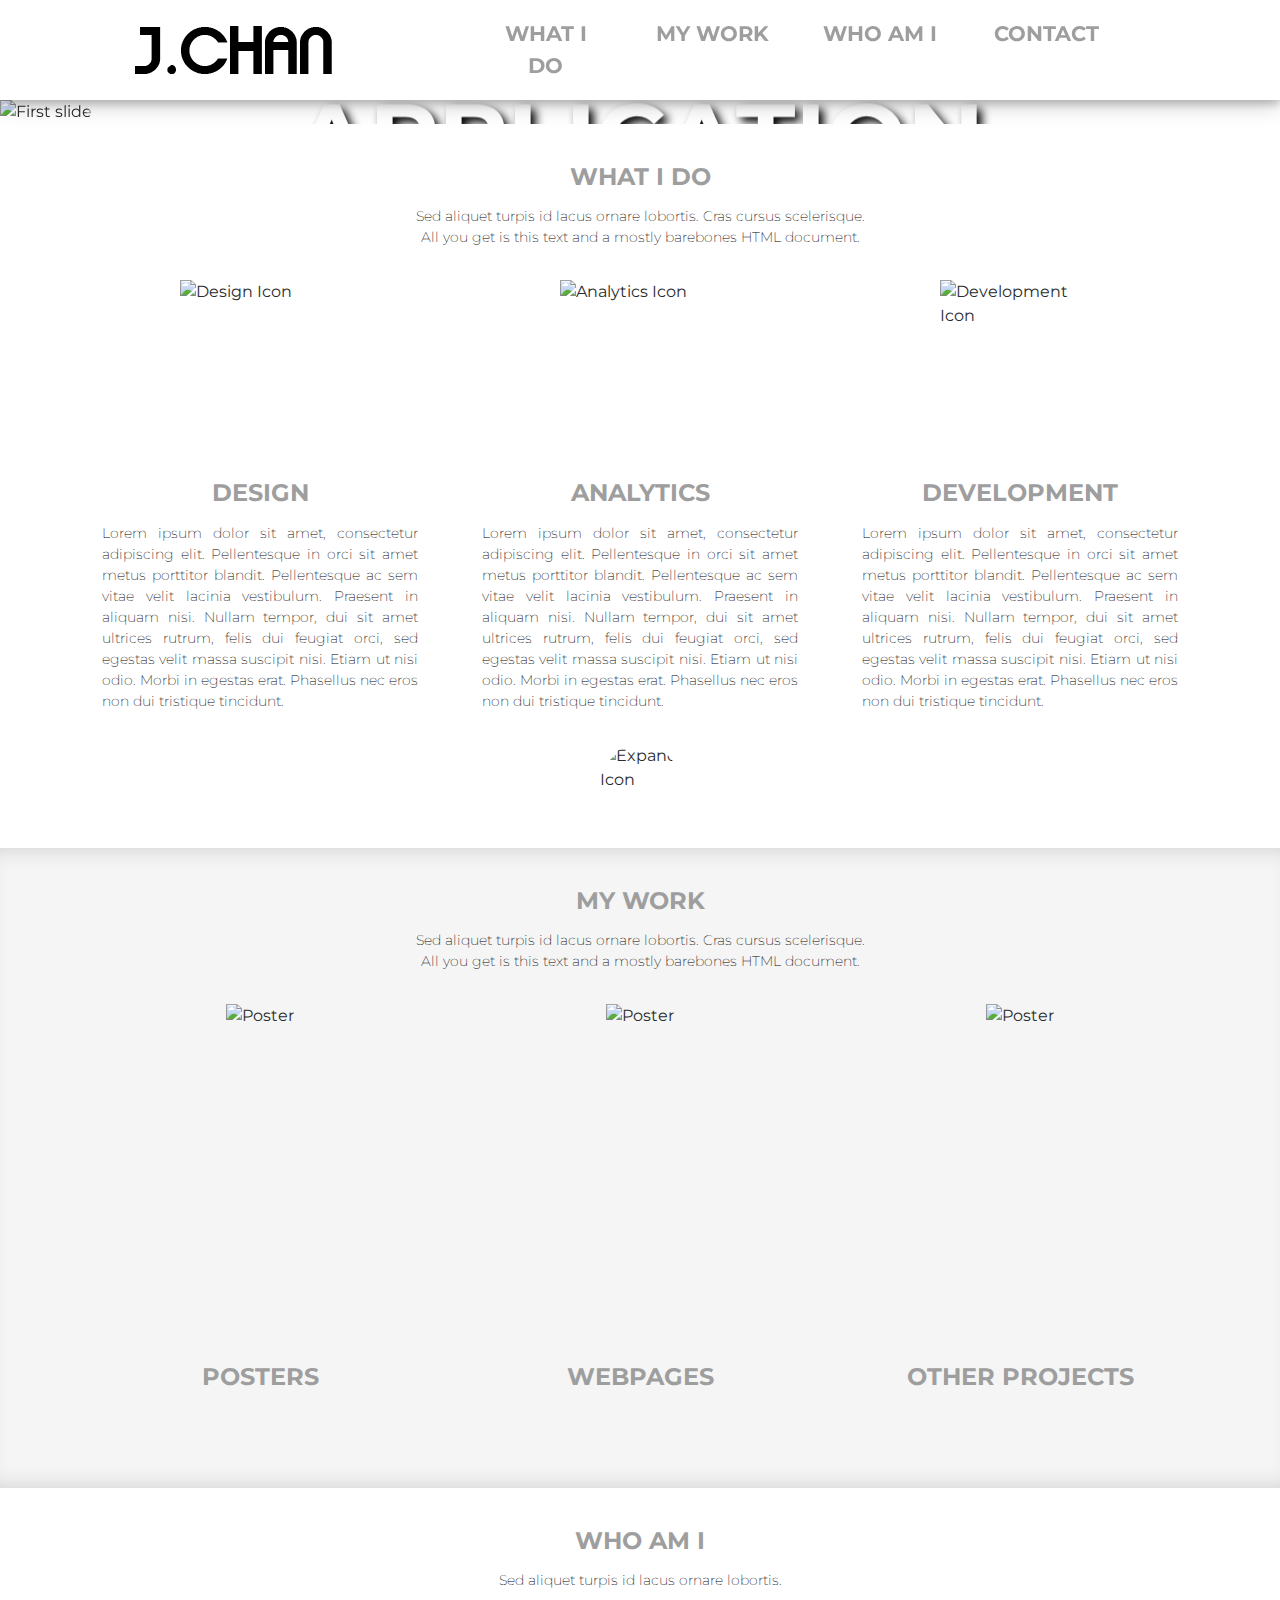
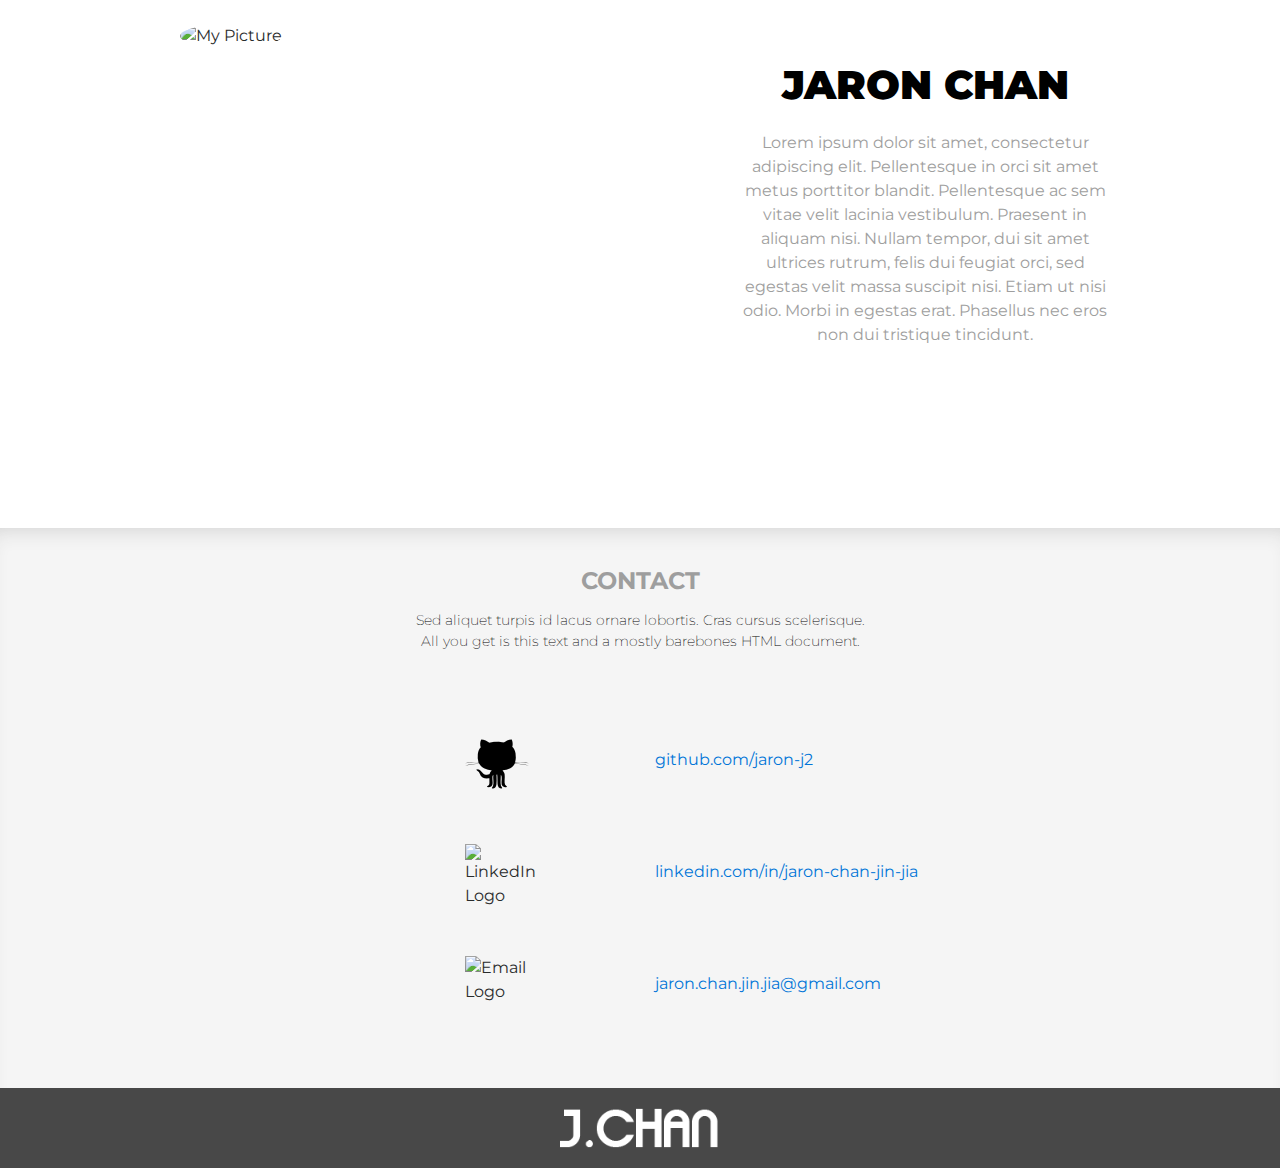
==== index.html @ ecc198dc "Hover effect refined" ====
<!DOCTYPE html>
<html lang="en">
<head>
	<meta charset="utf-8">
	<meta name="viewport" content="width=device-width, initial-scale=1, shrink-to-fit=no">
	<meta name="description" content="Jaron Chan portfolio and resume">
	<meta name="author" content="Jaron Chan Jin Jia">
	<title>Jaron Chan</title>
	<link href="css/bootstrap.min.css" rel="stylesheet">
	<link href="main.css" rel="stylesheet">
	<link href="https://fonts.googleapis.com/css?family=Montserrat:200,400,700,900" rel="stylesheet">
</head>

<body>

	<nav class="navbar navbar-toggleable-sm fixed-top topbar-design">
		<button class="navbar-toggler navbar-toggler-right" type="button" data-toggle="collapse" data-target="#navbarCollapse" aria-controls="navbarCollapse" aria-expanded="false" aria-label="Toggle navigation">
			<span class="navbar-toggler-icon"></span>
		</button>
		<a class="col-lg-2 offset-lg-1 img-fluid" href="index.html"><img src="img/name-logo.png" class="mx-auto" alt="Jaron-Chan" style="height:6.25rem"></a> 
		<div class="col-lg-7 offset-lg-1 collapse navbar-collapse" id="navbarCollapse">
			<div class="container">
				<ul class="navbar-nav mr-auto">
					<li class="col-lg-3 nav-item active">
						<a class="nav-link nav-headers" href="pages/construction.html">WHAT I DO<span class="sr-only">(current)</span></a>
					</li>
					<li class="col-lg-3 nav-item nav-headers">
						<a class="nav-link" href="pages/construction.html">MY WORK</a>
					</li>
					<li class="col-lg-3 nav-item nav-headers">
						<a class="nav-link" href="pages/construction.html">WHO AM I</a>
					</li>
					<li class="col-lg-3 nav-item nav-headers">
						<a class="nav-link" href="pages/construction.html">CONTACT</a>
					</li>
				</ul>
			</div>
		</div>
	</nav>

	<div id="carouselExampleIndicators" class="carousel slide topbar-buffer" data-ride="carousel">
		<ol class="carousel-indicators">
			<li data-target="#carouselExampleIndicators" data-slide-to="0" class="active"></li>
			<li data-target="#carouselExampleIndicators" data-slide-to="1"></li>
			<li data-target="#carouselExampleIndicators" data-slide-to="2"></li>
			<li data-target="#carouselExampleIndicators" data-slide-to="3"></li>
			<li data-target="#carouselExampleIndicators" data-slide-to="4"></li>
			<li data-target="#carouselExampleIndicators" data-slide-to="5"></li>
		</ol>
		<div class="carousel-inner" role="listbox">
			<div class="carousel-item active">
				<img class="d-block img-fluid" src="img/3-RS.jpg" alt="First slide">
				<div class="carousel-caption d-none d-md-block">
					<h1 class="carousel-title">CS3216 APPLICATION</h1>
					<a class="btn btn-secondary" href="pages/cs3216.html" role="button"><span class="btn-text">MORE</span></a>
				</div>
			</div>
			<div class="carousel-item">
				<img class="d-block img-fluid" src="img/1-RS.jpg" alt="Second slide">
				<div class="carousel-caption d-none d-md-block">
					<h1 class="carousel-title">WHAT I DO</h1>
					<a class="btn btn-secondary" href="pages/construction.html" role="button"><span class="btn-text">MORE</span></a>
				</div>
			</div>
			<div class="carousel-item">
				<img class="d-block img-fluid" src="img/10-RS.jpg" alt="Third slide">
				<div class="carousel-caption d-none d-md-block">
					<h1 class="carousel-title">MY WORK</h1>
					<a class="btn btn-secondary" href="pages/construction.html" role="button"><span class="btn-text">MORE</span></a>
				</div>
			</div>
			<div class="carousel-item">
				<img class="d-block img-fluid" src="img/9-RS.jpg" alt="Fourth slide">
				<div class="carousel-caption d-none d-md-block">
					<h1 class="carousel-title">WHO AM I</h1>
					<a class="btn btn-secondary" href="pages/construction.html" role="button"><span class="btn-text">MORE</span></a>
				</div>
			</div>
			<div class="carousel-item">
				<img class="d-block img-fluid" src="img/8-RS.jpg" alt="Fifth slide">
				<div class="carousel-caption d-none d-md-block">
					<h1 class="carousel-title">CONTACT</h1>
					<a class="btn btn-secondary" href="pages/construction.html" role="button"><span class="btn-text">MORE</span></a>					
				</div>
			</div>
			<div class="carousel-item">
				<img class="d-block img-fluid" src="img/12-RS.jpg" alt="Sixth slide">
				<div class="carousel-caption d-none d-md-block">
					<h1 class="carousel-title">BLOG</h1>
					<a class="btn btn-secondary" href="pages/construction.html" role="button"><span class="btn-text">MORE</span></a>
				</div>
			</div>
		</div>
		<a class="carousel-control-prev" href="#carouselExampleIndicators" role="button" data-slide="prev">
			<span class="carousel-control-prev-icon" aria-hidden="true"></span>
			<span class="sr-only">Previous</span>
		</a>
		<a class="carousel-control-next" href="#carouselExampleIndicators" role="button" data-slide="next">
			<span class="carousel-control-next-icon" aria-hidden="true"></span>
			<span class="sr-only">Next</span>
		</a>
	</div>

	<div class="container">
		<div class="row">
			<div class="col-lg-12">
				<h1 class="section-title">WHAT I DO</h1>
				<p class="section-text">Sed aliquet turpis id lacus ornare lobortis. Cras cursus scelerisque.<br> All you get is this text and a mostly barebones HTML document.</p>
			</div>
		</div>
		<div class="row">
			<div class="col-lg-4">
				<div class="row"><img src="img/design-icon.png" alt="Design Icon" class="mx-auto" style="height: 10rem; width: 10rem"></div>
				<div class="row">
					<h1 class="section-title mx-auto">DESIGN</h1>
				</div>
				<div class="row">
					<p class="section-text what-i-do mx-auto">Lorem ipsum dolor sit amet, consectetur adipiscing elit. Pellentesque in orci sit amet metus porttitor blandit. Pellentesque ac sem vitae velit lacinia vestibulum. Praesent in aliquam nisi. Nullam tempor, dui sit amet ultrices rutrum, felis dui feugiat orci, sed egestas velit massa suscipit nisi. Etiam ut nisi odio. Morbi in egestas erat. Phasellus nec eros non dui tristique tincidunt.</p>
				</div>
			</div>
			<div class="col-lg-4">
				<div class="row"><img src="img/analytics-icon.png" alt="Analytics Icon" class="mx-auto" style="height: 10rem; width: 10rem"></div>
				<div class="row">
					<h1 class="section-title mx-auto">ANALYTICS</h1>
				</div>
				<div class="row">
					<p class="section-text what-i-do mx-auto">Lorem ipsum dolor sit amet, consectetur adipiscing elit. Pellentesque in orci sit amet metus porttitor blandit. Pellentesque ac sem vitae velit lacinia vestibulum. Praesent in aliquam nisi. Nullam tempor, dui sit amet ultrices rutrum, felis dui feugiat orci, sed egestas velit massa suscipit nisi. Etiam ut nisi odio. Morbi in egestas erat. Phasellus nec eros non dui tristique tincidunt.</p>
				</div>
			</div>
			<div class="col-lg-4">
				<div class="row"><img src="img/development-icon.png" alt="Development Icon" class="mx-auto" style="height: 10rem; width: 10rem"></div>
				<div class="row">
					<h1 class="section-title mx-auto">DEVELOPMENT</h1>
				</div>
				<div class="row">
					<p class="section-text what-i-do mx-auto">Lorem ipsum dolor sit amet, consectetur adipiscing elit. Pellentesque in orci sit amet metus porttitor blandit. Pellentesque ac sem vitae velit lacinia vestibulum. Praesent in aliquam nisi. Nullam tempor, dui sit amet ultrices rutrum, felis dui feugiat orci, sed egestas velit massa suscipit nisi. Etiam ut nisi odio. Morbi in egestas erat. Phasellus nec eros non dui tristique tincidunt.</p>
				</div>
			</div>

		</div>
	</div>
	<div id="moreSkill" class="container">
		<div class="row">
			<div class="col-lg-4">
				<div class="row"><img src="img/design-icon.png" alt="Design Icon" class="mx-auto" style="height: 10rem; width: 10rem"></div>
				<div class="row">
					<h1 class="section-title mx-auto">DESIGN</h1>
				</div>
				<div class="row">
					<p class="section-text what-i-do mx-auto">Lorem ipsum dolor sit amet, consectetur adipiscing elit. Pellentesque in orci sit amet metus porttitor blandit. Pellentesque ac sem vitae velit lacinia vestibulum. Praesent in aliquam nisi. Nullam tempor, dui sit amet ultrices rutrum, felis dui feugiat orci, sed egestas velit massa suscipit nisi. Etiam ut nisi odio. Morbi in egestas erat. Phasellus nec eros non dui tristique tincidunt.</p>
				</div>
			</div>
			<div class="col-lg-4">
				<div class="row"><img src="img/analytics-icon.png" alt="Analytics Icon" class="mx-auto" style="height: 10rem; width: 10rem"></div>
				<div class="row">
					<h1 class="section-title mx-auto">ANALYTICS</h1>
				</div>
				<div class="row">
					<p class="section-text what-i-do mx-auto">Lorem ipsum dolor sit amet, consectetur adipiscing elit. Pellentesque in orci sit amet metus porttitor blandit. Pellentesque ac sem vitae velit lacinia vestibulum. Praesent in aliquam nisi. Nullam tempor, dui sit amet ultrices rutrum, felis dui feugiat orci, sed egestas velit massa suscipit nisi. Etiam ut nisi odio. Morbi in egestas erat. Phasellus nec eros non dui tristique tincidunt.</p>
				</div>
			</div>
			<div class="col-lg-4">
				<div class="row"><img src="img/development-icon.png" alt="Development Icon" class="mx-auto" style="height: 10rem; width: 10rem"></div>
				<div class="row">
					<h1 class="section-title mx-auto">DEVELOPMENT</h1>
				</div>
				<div class="row">
					<p class="section-text what-i-do mx-auto">Lorem ipsum dolor sit amet, consectetur adipiscing elit. Pellentesque in orci sit amet metus porttitor blandit. Pellentesque ac sem vitae velit lacinia vestibulum. Praesent in aliquam nisi. Nullam tempor, dui sit amet ultrices rutrum, felis dui feugiat orci, sed egestas velit massa suscipit nisi. Etiam ut nisi odio. Morbi in egestas erat. Phasellus nec eros non dui tristique tincidunt.</p>
				</div>
			</div>
		</div>

	</div><!-- /.container -->
	<div class="container">
		<div class="row">
			<img src="img/expand-icon.png" alt="Expand Icon" class="rounded-circle mx-auto img-btn" id="expandSkill" style="height: 5rem; width: 5rem">
		</div>
	</div>

	<div class="row grey-section">
		<div class="container">
			<div class="row">
				<div class="col-lg-12">
					<h1 class="section-title">MY WORK</h1>
					<p class="section-text">Sed aliquet turpis id lacus ornare lobortis. Cras cursus scelerisque.<br> All you get is this text and a mostly barebones HTML document.</p>
				</div>
			</div>
			<div class="row">
				<div class="col-lg-4">
					<div class="row"><img src="img/poster-1.jpg" alt="Poster" id="posterBtn" class="mx-auto project-img" style="height: 20rem; width: auto"></div>
					<div class="row">
						<h1 class="section-title mx-auto">POSTERS</h1>
					</div>
				</div>
				<div class="col-lg-4">
					<div class="row"><img src="img/poster-1.jpg" alt="Poster" id="webpageBtn" class="mx-auto project-img" style="height: 20rem; width: auto"></div>
					<div class="row">
						<h1 class="section-title mx-auto">WEBPAGES</h1>
					</div>
				</div>

				<div class="col-lg-4">
					<div class="row"><img src="img/poster-1.jpg" alt="Poster" id="othersBtn" class="mx-auto project-img" style="height: 20rem; width: auto"></div>
					<div class="row">
						<h1 class="section-title mx-auto">OTHER PROJECTS</h1>
					</div>
				</div>
			</div>
		</div>
	</div>
	<div class="container white-section">
		<div class="row">
			<div class="col-lg-12">
				<h1 class="section-title">WHO AM I</h1>
				<p class="section-text">Sed aliquet turpis id lacus ornare lobortis.</p>
			</div>
		</div>
		<div class="row">
			<div class="col-lg-4 offset-lg-1">
				<img src="img/bio-pic.jpg" alt="My Picture" class="rounded-circle img-fluid mx-auto">
			</div>
			<div class="col-lg-4 offset-lg-2">
				<div class="row">
					<h1 class="who-title mx-auto">JARON CHAN</h1>
				</div>
				<div class="row">
					<p class="who-text mx-auto">Lorem ipsum dolor sit amet, consectetur adipiscing elit. Pellentesque in orci sit amet metus porttitor blandit. Pellentesque ac sem vitae velit lacinia vestibulum. Praesent in aliquam nisi. Nullam tempor, dui sit amet ultrices rutrum, felis dui feugiat orci, sed egestas velit massa suscipit nisi. Etiam ut nisi odio. Morbi in egestas erat. Phasellus nec eros non dui tristique tincidunt.</p>
				</div>
			</div>
		</div>

	</div>
	<div class="row grey-section">
		<div class="container">
			<div class="row">
				<div class="col-lg-12">
					<h1 class="section-title">CONTACT</h1>
					<p class="section-text">Sed aliquet turpis id lacus ornare lobortis. Cras cursus scelerisque.<br> All you get is this text and a mostly barebones HTML document.</p>
				</div>
			</div>
			<div class="row contact-row">
				<div class="col-lg-1 offset-lg-4">
					<img src="img/github-logo.png" class="contact-icon" alt="GitHub Logo">
				</div>
				<div class="col-lg-4 offset-lg-1 contact-text"><a href="https://github.com/jaron-j2" target="_blank">github.com/jaron-j2</a></div>
			</div>
			<div class="row contact-row">
				<div class="col-lg-1 offset-lg-4">
					<img src="img/linkedin-logo.png" class="contact-icon" alt="LinkedIn Logo">
				</div>
				<div class="col-lg-4 offset-lg-1 contact-text"><a href="https://www.linkedin.com/in/jaron-chan-jin-jia/" target="_blank">linkedin.com/in/jaron-chan-jin-jia</a></div>
			</div>
			<div class="row contact-row">
				<div class="col-lg-1 offset-lg-4">
					<img src="img/email-logo.png" class="contact-icon" alt="Email Logo">
				</div>
				<div class="col-lg-4 offset-lg-1 contact-text"><a href="mailto:jaron.chan.jin.jia@gmail.com">jaron.chan.jin.jia@gmail.com</a></div>
			</div>
		</div>
	</div>
	<div class="container-fluid footer">
		<div class="row">
			<img src="img/name-logo-white.png" class="mx-auto img-fluid" alt="Jaron-Chan" style="height: 5rem">
		</div>
	</div>



    <!-- Bootstrap core JavaScript
    ================================================== -->
    <!-- Placed at the end of the document so the pages load faster -->
    <script src="https://ajax.googleapis.com/ajax/libs/jquery/3.2.1/jquery.min.js"></script>
    <script src="https://cdnjs.cloudflare.com/ajax/libs/tether/1.4.0/js/tether.min.js" integrity="sha384-DztdAPBWPRXSA/3eYEEUWrWCy7G5KFbe8fFjk5JAIxUYHKkDx6Qin1DkWx51bBrb" crossorigin="anonymous"></script>
    <script src="js/bootstrap.min.js"></script>
    <script src="script.js"></script>

</body>
</html>
---- main.css ----
@font-face {
	font-family: 'Montserrat', sans-serif;
}

@media (orientation: portrait) { 
	.carousel-item.active,
	.carousel-item-next,
	.carousel-item-prev {
		display: block;
		width:100%;
		height:auto;
	}
}

@media (orientation: landscape) { 
	.carousel-item.active,
	.carousel-item-next,
	.carousel-item-prev {
		display: block;
		width:100%;
		height:auto;
		max-height: 80vh;
	}
}

html, body {
	max-width: 100%;
	overflow-x: hidden;
}

html {
	position: relative;
	min-height: 100%;
}

div {
	font-family: 'Montserrat', sans-serif;
}

body {
	padding-top: 0rem;
}

h1 {
	font-weight: 700;

}

.wrapper {
	min-height: 100%;
}

.white-section {
	background-color: white;
	height: 40rem;
}

.grey-section {
	background-color: #f5f5f5;
	-webkit-box-shadow:inset 0 0 25px -2.5px #C4C4C4;
	box-shadow:inset 0 0 25px -2.5px #C4C4C4;
	height: 40rem;
}

.footer {
	position: absolute;
	bottom: 0;
	height: 5rem;
	width: 100%;
	background-color: #484848;
}

.carousel-title {
	font-size: 10rem;
}

.img-btn {
	margin-bottom: 1.5rem;
	-webkit-transition: box-shadow 0.3s; /* For Safari 3.1 to 6.0 */
	transition: box-shadow 0.3s;
}

.img-btn:hover {
	-webkit-box-shadow: 0px 3px 30px -5px rgba(0,0,0,0.6);
	-moz-box-shadow: 0px 3px 30px -5px rgba(0,0,0,0.6);
	box-shadow: 0px 3px 30px -5px rgba(0,0,0,0.6);
}

.project-img {
	-webkit-transition: box-shadow 0.3s; /* For Safari 3.1 to 6.0 */
	transition: box-shadow 0.3s;
}

.project-img:hover {
	-webkit-box-shadow: 0px 3px 30px 0px rgba(0,0,0,1);
	-moz-box-shadow: 0px 3px 30px 0px rgba(0,0,0,1);
	box-shadow: 0px 3px 30px 0px rgba(0,0,0,1);
}

.section-title {
	padding-top: 2.5rem;
	padding-bottom: 0.5rem;
	font-size: 1.5rem;
	font-weight: 700;
	text-align: center;
	color: #9e9e9e;
}

.section-text {
	padding-bottom: 1rem;
	font-size: 0.875rem;
	font-weight: 200;
	text-align: center;
	color: #000000;
}

.what-i-do {
	padding-left: 2rem;
	padding-right: 2rem;
	text-align: justify;
}

#what-i-do-section {
	height: 45rem;
}

.topbar-design {
	height: 6.25rem;
	background-color: white;
	box-shadow: 0 4px 8px 0 rgba(0, 0, 0, 0.2), 0 6px 20px 0 rgba(0, 0, 0, 0.19);

}

.test-pad {
	background-color: grey;
}

.nav-link {
	font-family: 'Montserrat', sans-serif;
	font-weight: bold;
	font-size: 16pt;
	color: #9e9e9e;
	text-align: center;
}

.topbar-buffer {
	margin-top: 6.25rem;
}

.carousel-caption {
	top: 50%;
	transform: translateY(-50%);
	bottom: initial;
	text-shadow: 5px 5px 10px #000000;
}

.carousel-title {
	font-size: 6rem;
}

.carousel-item {
	-webkit-transform-style: preserve-3d;
	-moz-transform-style: preserve-3d;
	transform-style: preserve-3d;
}

.btn-text {
	font-weight: 700;
	font-size: 1.5rem;
	text-shadow: 0px 0px 0px #000000;
}

.who-title {
	font-weight: 900;
	font-size: 2.5rem;
	color: black;
	padding-top: 2.5rem;
}

.who-text {
	font-weight: 400;
	font-size: 1rem;
	color: #9e9e9e;
	padding-top: 1rem;
	text-align: center;
}

.contact-row {
	margin-top: 3rem;
	margin-bottom: 3rem;
	height: 4rem;
}

.row .contact-icon {
	height: 4rem;
	width: 4rem;
}

.row .contact-text {
	top: 50%; 
	transform: translateY(-25%); 
	bottom: initial;
}

.construction {
	font-weight: 900;
	color: black;
	font-size: 8rem;
	text-align: center;
}

.centered {
	position: fixed;
	top: 50%;
	left: 50%;
	transform: translate(-50%, -50%);
}

#moreSkill {
	display: none;
}
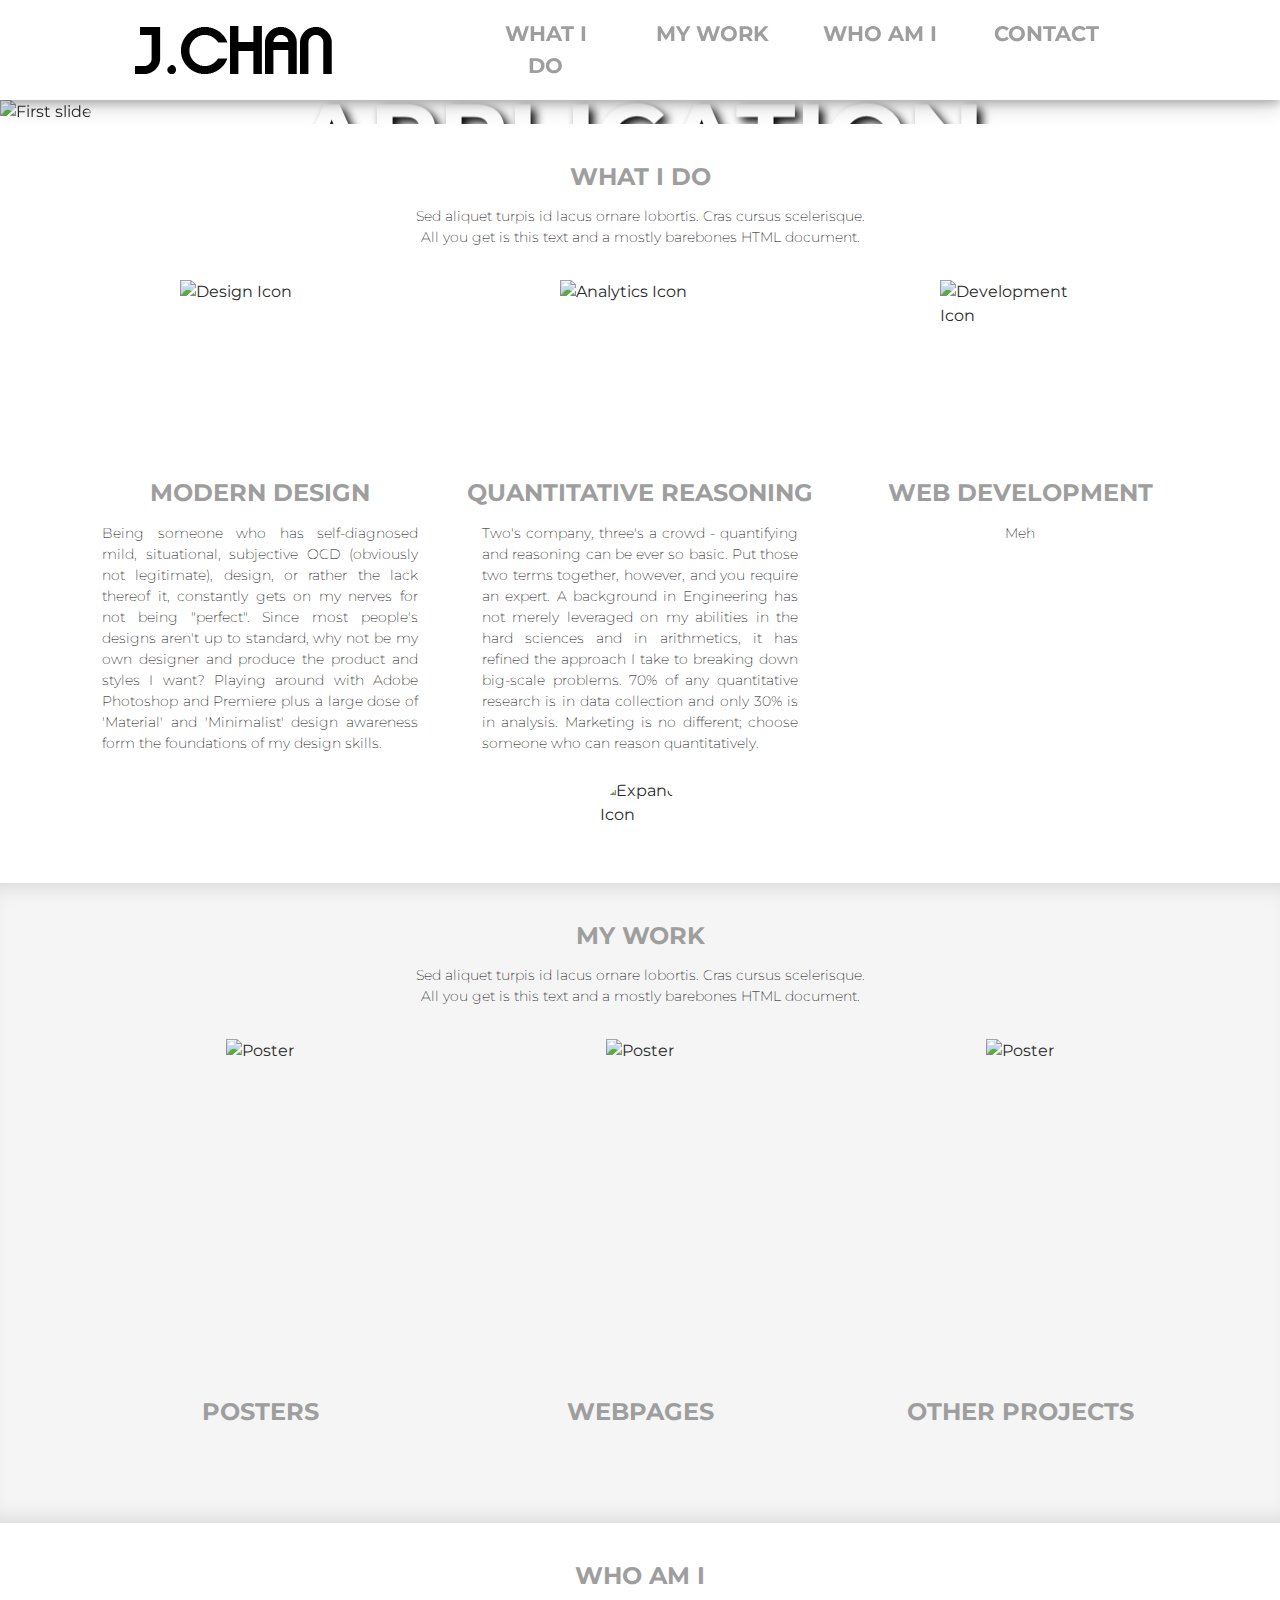
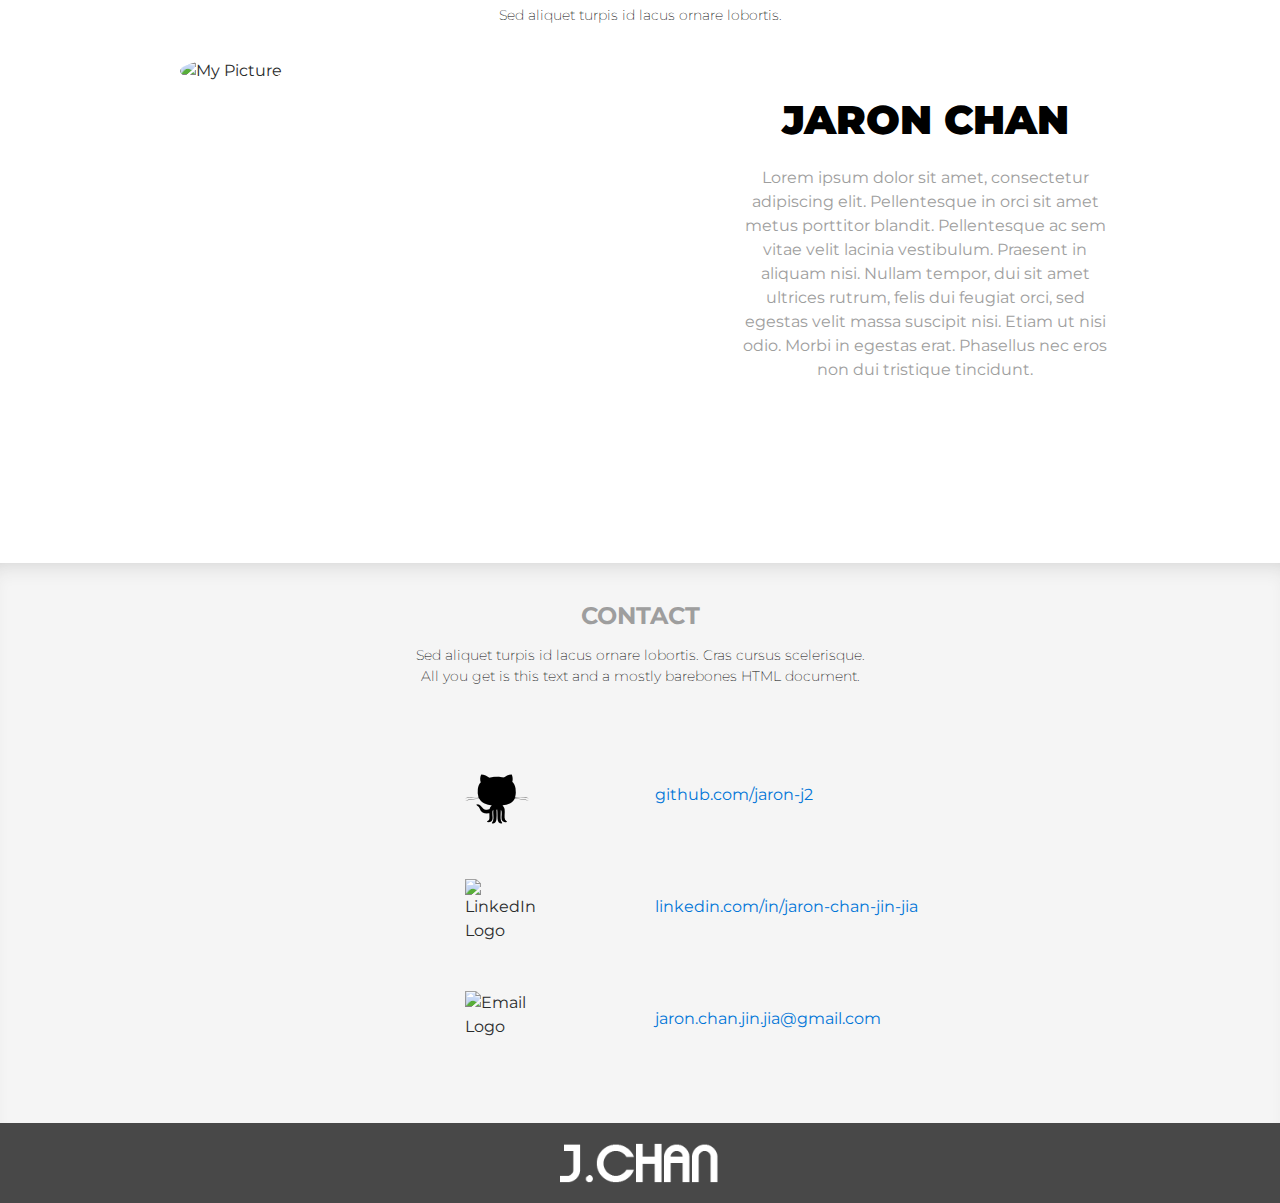
==== commit 46f90cd5: "Added more skill icons" ====
--- a/index.html
+++ b/index.html
@@ -112,57 +112,57 @@
 			<div class="col-lg-4">
 				<div class="row"><img src="img/design-icon.png" alt="Design Icon" class="mx-auto" style="height: 10rem; width: 10rem"></div>
 				<div class="row">
-					<h1 class="section-title mx-auto">DESIGN</h1>
+					<h1 class="section-title mx-auto">MODERN DESIGN</h1>
+				</div>
+				<div class="row">
+					<p class="section-text what-i-do mx-auto">Being someone who has self-diagnosed mild, situational, subjective OCD (obviously not legitimate), design, or rather the lack thereof it, constantly gets on my nerves for not being "perfect". Since most people's designs aren't up to standard, why not be my own designer and produce the product and styles I want? Playing around with Adobe Photoshop and Premiere plus a large dose of 'Material' and 'Minimalist' design awareness form the foundations of my design skills.</p>
+				</div>
+			</div>
+			<div class="col-lg-4">
+				<div class="row"><img src="img/analytics-icon.png" alt="Analytics Icon" class="mx-auto" style="height: 10rem; width: 10rem"></div>
+				<div class="row">
+					<h1 class="section-title mx-auto">QUANTITATIVE REASONING</h1>
+				</div>
+				<div class="row">
+					<p class="section-text what-i-do mx-auto">Two's company, three's a crowd - quantifying and reasoning can be ever so basic. Put those two terms together, however, and you require an expert. A background in Engineering has not merely leveraged on my abilities in the hard sciences and in arithmetics, it has refined the approach I take to breaking down big-scale problems. 70% of any quantitative research is in data collection and only 30% is in analysis. Marketing is no different; choose someone who can reason quantitatively.</p>
+				</div>
+			</div>
+			<div class="col-lg-4">
+				<div class="row"><img src="img/development-icon.png" alt="Development Icon" class="mx-auto" style="height: 10rem; width: 10rem"></div>
+				<div class="row">
+					<h1 class="section-title mx-auto">WEB DEVELOPMENT</h1>
+				</div>
+				<div class="row">
+					<p class="section-text what-i-do mx-auto">Meh</p>
+				</div>
+			</div>
+
+		</div>
+	</div>
+	<div id="moreSkill" class="container">
+		<div class="row">
+			<div class="col-lg-4">
+				<div class="row"><img src="img/communicator-icon.png" alt="Design Icon" class="mx-auto" style="height: 10rem; width: 10rem"></div>
+				<div class="row">
+					<h1 class="section-title mx-auto">SKILLED COMMUNICATOR</h1>
 				</div>
 				<div class="row">
 					<p class="section-text what-i-do mx-auto">Lorem ipsum dolor sit amet, consectetur adipiscing elit. Pellentesque in orci sit amet metus porttitor blandit. Pellentesque ac sem vitae velit lacinia vestibulum. Praesent in aliquam nisi. Nullam tempor, dui sit amet ultrices rutrum, felis dui feugiat orci, sed egestas velit massa suscipit nisi. Etiam ut nisi odio. Morbi in egestas erat. Phasellus nec eros non dui tristique tincidunt.</p>
 				</div>
 			</div>
 			<div class="col-lg-4">
-				<div class="row"><img src="img/analytics-icon.png" alt="Analytics Icon" class="mx-auto" style="height: 10rem; width: 10rem"></div>
-				<div class="row">
-					<h1 class="section-title mx-auto">ANALYTICS</h1>
+				<div class="row"><img src="img/teamplayer-icon.png" alt="Analytics Icon" class="mx-auto" style="height: 10rem; width: 10rem"></div>
+				<div class="row">
+					<h1 class="section-title mx-auto">TEAM MANAGEMENT</h1>
 				</div>
 				<div class="row">
 					<p class="section-text what-i-do mx-auto">Lorem ipsum dolor sit amet, consectetur adipiscing elit. Pellentesque in orci sit amet metus porttitor blandit. Pellentesque ac sem vitae velit lacinia vestibulum. Praesent in aliquam nisi. Nullam tempor, dui sit amet ultrices rutrum, felis dui feugiat orci, sed egestas velit massa suscipit nisi. Etiam ut nisi odio. Morbi in egestas erat. Phasellus nec eros non dui tristique tincidunt.</p>
 				</div>
 			</div>
 			<div class="col-lg-4">
-				<div class="row"><img src="img/development-icon.png" alt="Development Icon" class="mx-auto" style="height: 10rem; width: 10rem"></div>
-				<div class="row">
-					<h1 class="section-title mx-auto">DEVELOPMENT</h1>
-				</div>
-				<div class="row">
-					<p class="section-text what-i-do mx-auto">Lorem ipsum dolor sit amet, consectetur adipiscing elit. Pellentesque in orci sit amet metus porttitor blandit. Pellentesque ac sem vitae velit lacinia vestibulum. Praesent in aliquam nisi. Nullam tempor, dui sit amet ultrices rutrum, felis dui feugiat orci, sed egestas velit massa suscipit nisi. Etiam ut nisi odio. Morbi in egestas erat. Phasellus nec eros non dui tristique tincidunt.</p>
-				</div>
-			</div>
-
-		</div>
-	</div>
-	<div id="moreSkill" class="container">
-		<div class="row">
-			<div class="col-lg-4">
-				<div class="row"><img src="img/design-icon.png" alt="Design Icon" class="mx-auto" style="height: 10rem; width: 10rem"></div>
-				<div class="row">
-					<h1 class="section-title mx-auto">DESIGN</h1>
-				</div>
-				<div class="row">
-					<p class="section-text what-i-do mx-auto">Lorem ipsum dolor sit amet, consectetur adipiscing elit. Pellentesque in orci sit amet metus porttitor blandit. Pellentesque ac sem vitae velit lacinia vestibulum. Praesent in aliquam nisi. Nullam tempor, dui sit amet ultrices rutrum, felis dui feugiat orci, sed egestas velit massa suscipit nisi. Etiam ut nisi odio. Morbi in egestas erat. Phasellus nec eros non dui tristique tincidunt.</p>
-				</div>
-			</div>
-			<div class="col-lg-4">
-				<div class="row"><img src="img/analytics-icon.png" alt="Analytics Icon" class="mx-auto" style="height: 10rem; width: 10rem"></div>
-				<div class="row">
-					<h1 class="section-title mx-auto">ANALYTICS</h1>
-				</div>
-				<div class="row">
-					<p class="section-text what-i-do mx-auto">Lorem ipsum dolor sit amet, consectetur adipiscing elit. Pellentesque in orci sit amet metus porttitor blandit. Pellentesque ac sem vitae velit lacinia vestibulum. Praesent in aliquam nisi. Nullam tempor, dui sit amet ultrices rutrum, felis dui feugiat orci, sed egestas velit massa suscipit nisi. Etiam ut nisi odio. Morbi in egestas erat. Phasellus nec eros non dui tristique tincidunt.</p>
-				</div>
-			</div>
-			<div class="col-lg-4">
-				<div class="row"><img src="img/development-icon.png" alt="Development Icon" class="mx-auto" style="height: 10rem; width: 10rem"></div>
-				<div class="row">
-					<h1 class="section-title mx-auto">DEVELOPMENT</h1>
+				<div class="row"><img src="img/socialwork-icon.png" alt="Development Icon" class="mx-auto" style="height: 10rem; width: 10rem"></div>
+				<div class="row">
+					<h1 class="section-title mx-auto">SOCIAL WORK</h1>
 				</div>
 				<div class="row">
 					<p class="section-text what-i-do mx-auto">Lorem ipsum dolor sit amet, consectetur adipiscing elit. Pellentesque in orci sit amet metus porttitor blandit. Pellentesque ac sem vitae velit lacinia vestibulum. Praesent in aliquam nisi. Nullam tempor, dui sit amet ultrices rutrum, felis dui feugiat orci, sed egestas velit massa suscipit nisi. Etiam ut nisi odio. Morbi in egestas erat. Phasellus nec eros non dui tristique tincidunt.</p>
--- a/main.css
+++ b/main.css
@@ -118,10 +118,7 @@
 	padding-left: 2rem;
 	padding-right: 2rem;
 	text-align: justify;
-}
-
-#what-i-do-section {
-	height: 45rem;
+	height: 15rem;
 }
 
 .topbar-design {
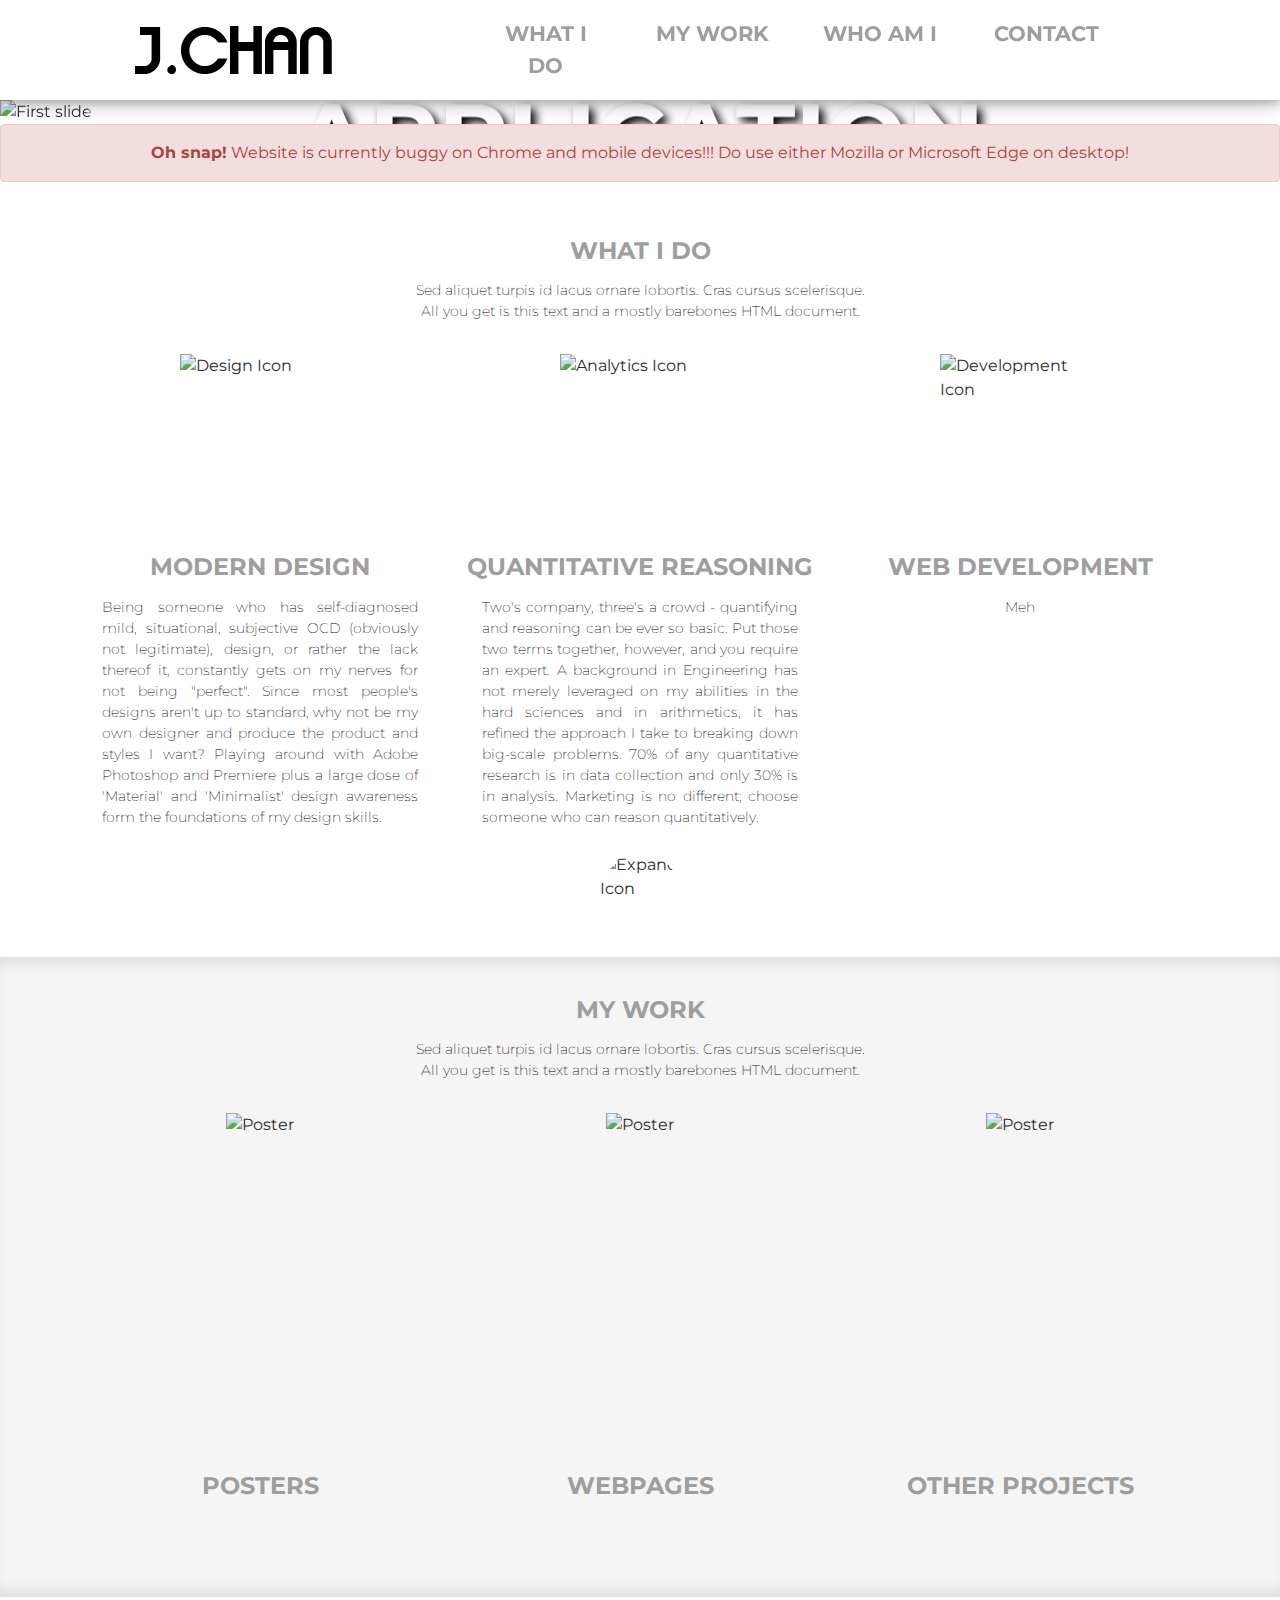
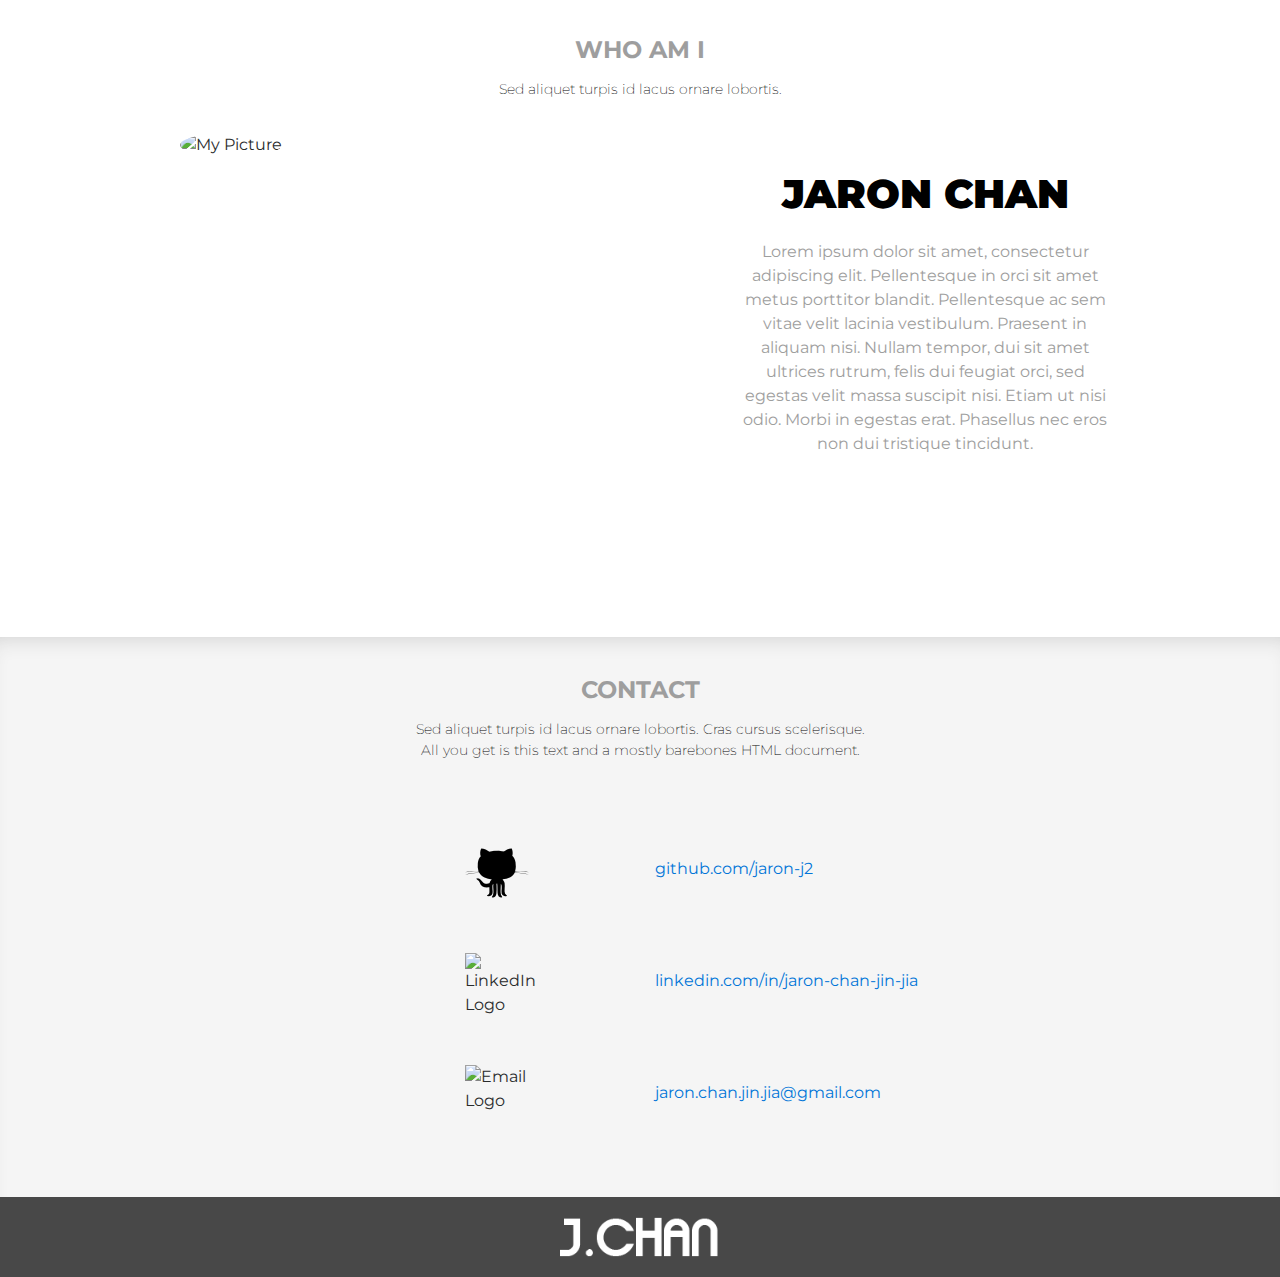
==== commit 5563f062: "Add alert for Chrome devices" ====
--- a/index.html
+++ b/index.html
@@ -100,6 +100,9 @@
 			<span class="sr-only">Next</span>
 		</a>
 	</div>
+	<div class="alert alert-danger" role="alert">
+	<strong>Oh snap!</strong> Website is currently buggy on Chrome and mobile devices!!! Do use either Mozilla or Microsoft Edge on desktop!
+	</div>
 
 	<div class="container">
 		<div class="row">
@@ -269,7 +272,7 @@
     <!-- Bootstrap core JavaScript
     ================================================== -->
     <!-- Placed at the end of the document so the pages load faster -->
-    <script src="https://ajax.googleapis.com/ajax/libs/jquery/3.2.1/jquery.min.js"></script>
+    <script type='text/javascript' src="https://ajax.googleapis.com/ajax/libs/jquery/3.2.1/jquery.min.js"></script>
     <script src="https://cdnjs.cloudflare.com/ajax/libs/tether/1.4.0/js/tether.min.js" integrity="sha384-DztdAPBWPRXSA/3eYEEUWrWCy7G5KFbe8fFjk5JAIxUYHKkDx6Qin1DkWx51bBrb" crossorigin="anonymous"></script>
     <script src="js/bootstrap.min.js"></script>
     <script src="script.js"></script>
--- a/main.css
+++ b/main.css
@@ -215,4 +215,9 @@
 
 #moreSkill {
 	display: none;
+}
+
+.alert-danger {
+	text-align: center;
+	padding: 1rem;
 }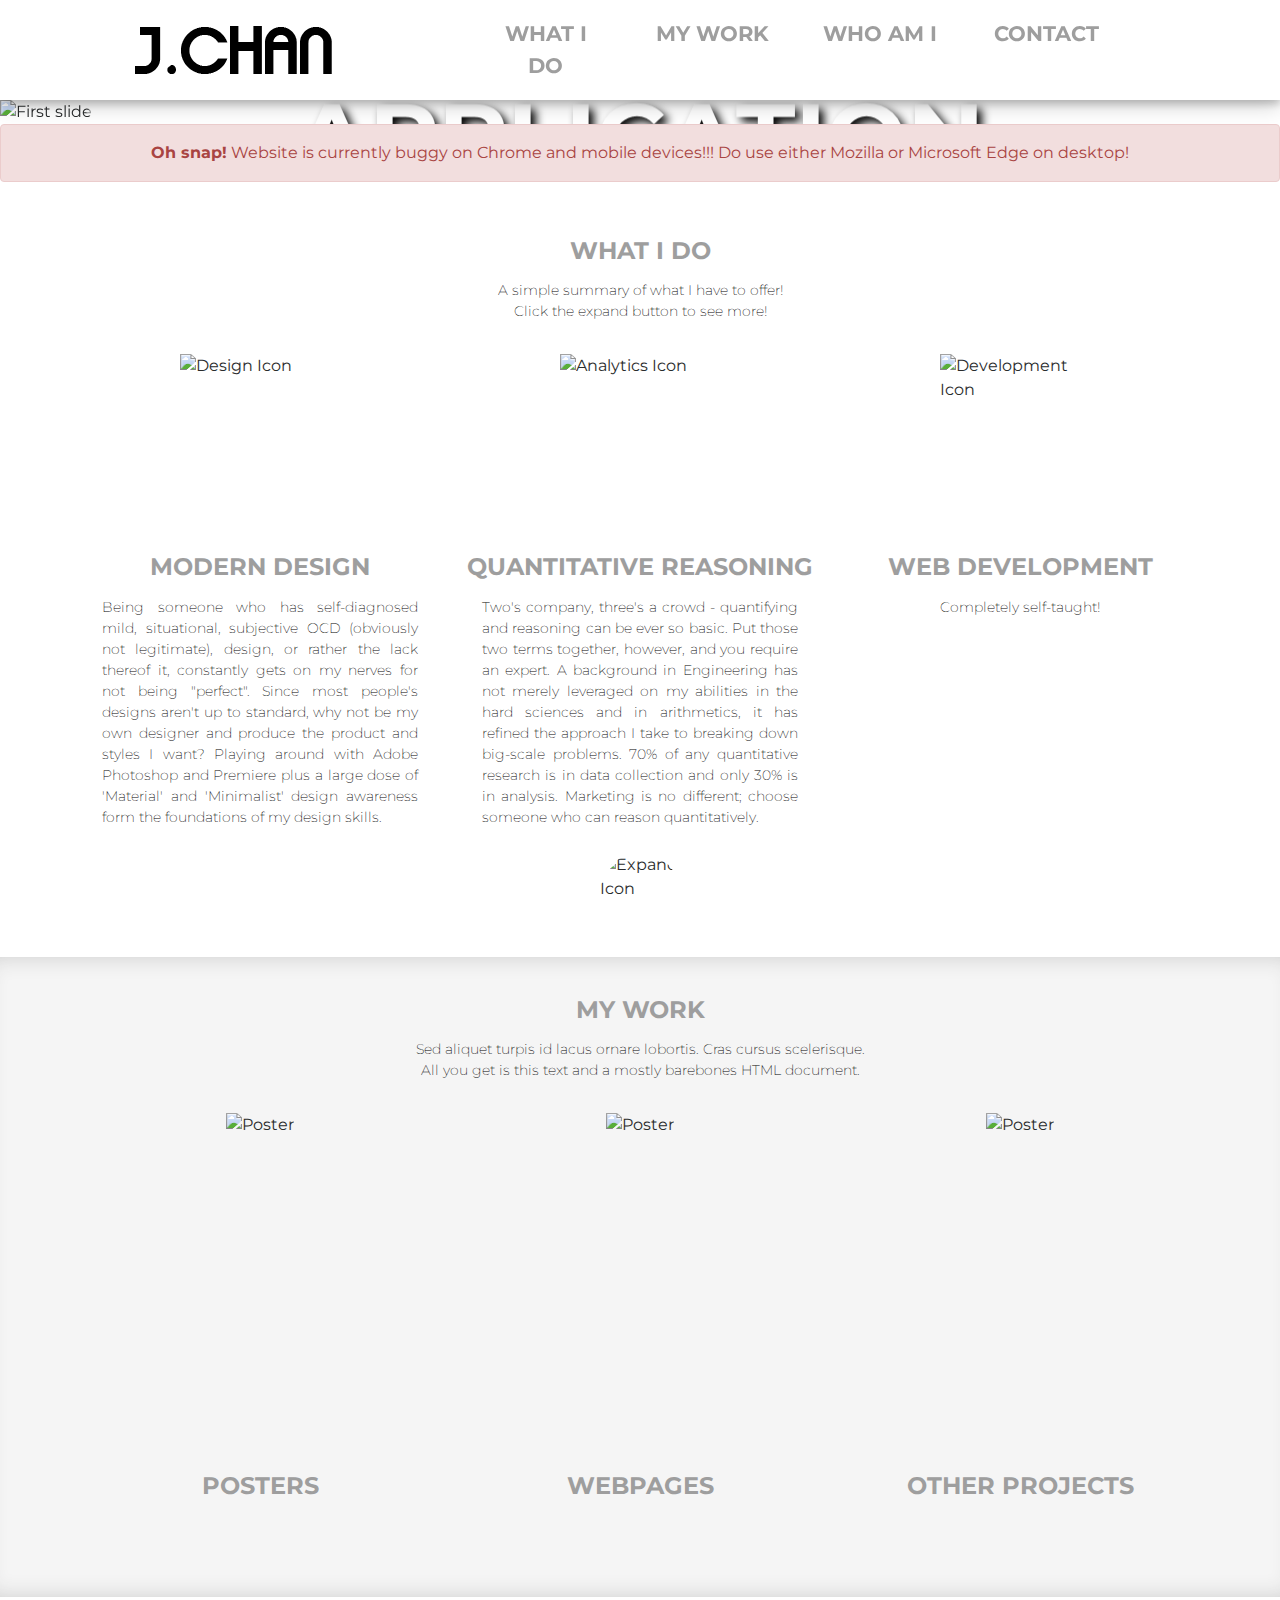
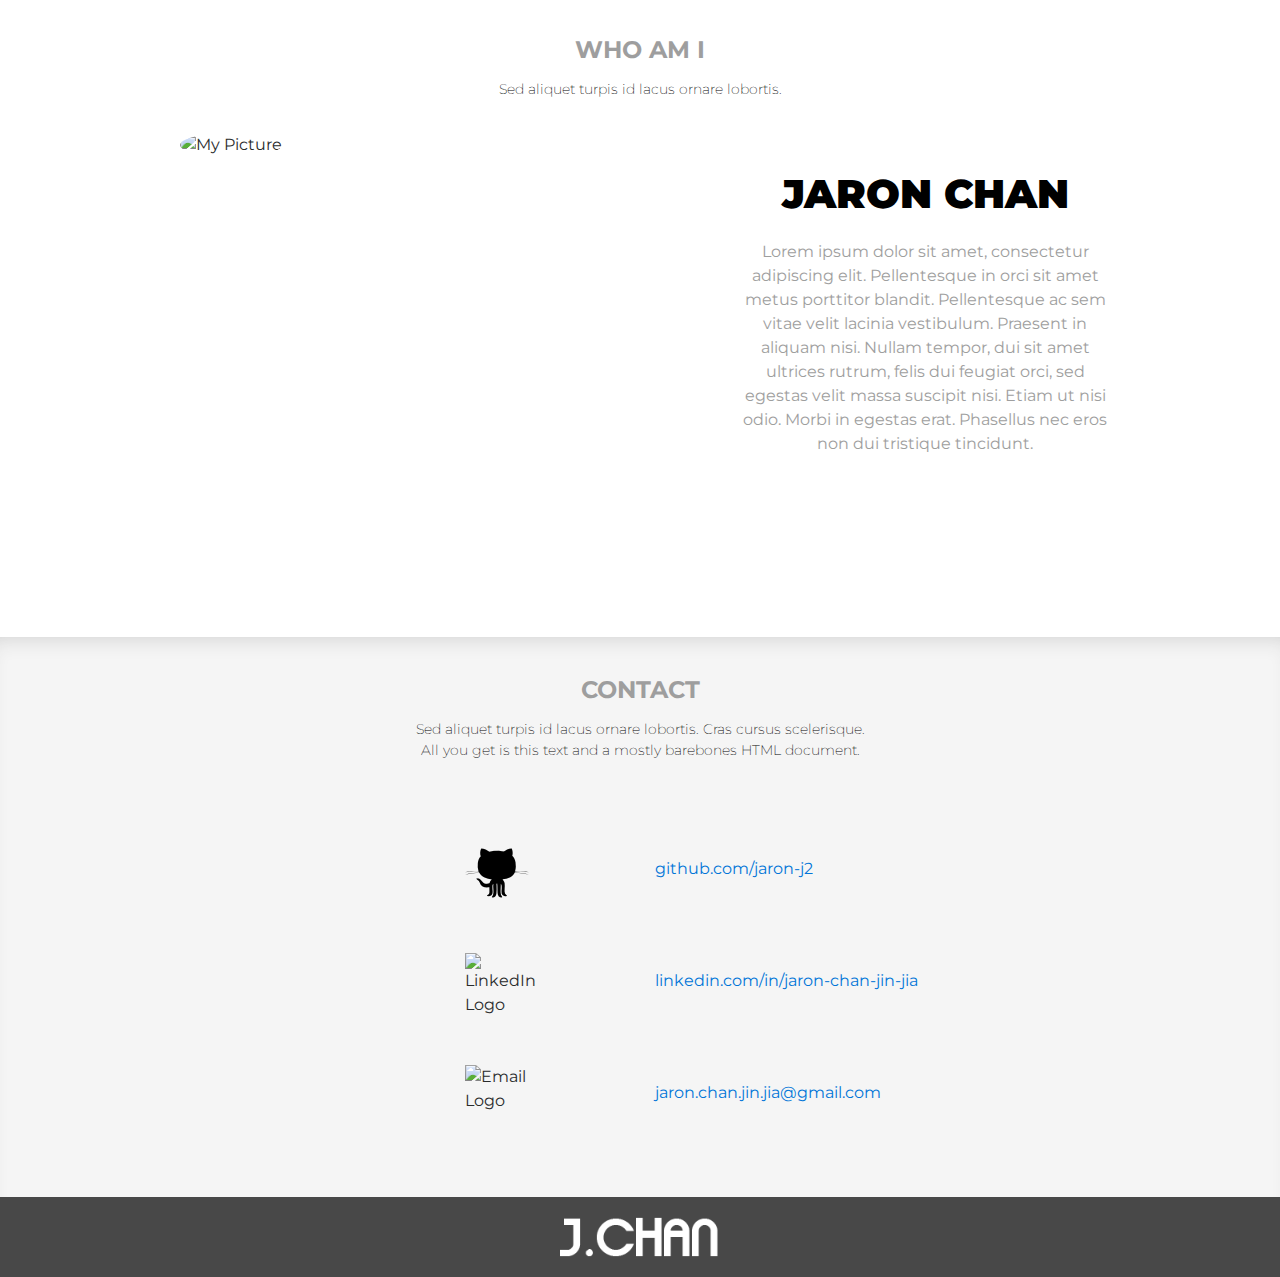
==== commit 53ae54a8: "Embed video into CS3216 page" ====
--- a/index.html
+++ b/index.html
@@ -6,8 +6,8 @@
 	<meta name="description" content="Jaron Chan portfolio and resume">
 	<meta name="author" content="Jaron Chan Jin Jia">
 	<title>Jaron Chan</title>
-	<link href="css/bootstrap.min.css" rel="stylesheet">
-	<link href="main.css" rel="stylesheet">
+	<link type="text/css" href="css/bootstrap.min.css" rel="stylesheet">
+	<link type="text/css" href="main.css" rel="stylesheet">
 	<link href="https://fonts.googleapis.com/css?family=Montserrat:200,400,700,900" rel="stylesheet">
 </head>
 
@@ -38,7 +38,7 @@
 		</div>
 	</nav>
 
-	<div id="carouselExampleIndicators" class="carousel slide topbar-buffer" data-ride="carousel">
+	<div id="carouselExampleIndicators" class="carousel slide topbar-buffer" data-ride="carousel" data-interval="false">
 		<ol class="carousel-indicators">
 			<li data-target="#carouselExampleIndicators" data-slide-to="0" class="active"></li>
 			<li data-target="#carouselExampleIndicators" data-slide-to="1"></li>
@@ -49,14 +49,14 @@
 		</ol>
 		<div class="carousel-inner" role="listbox">
 			<div class="carousel-item active">
-				<img class="d-block img-fluid" src="img/3-RS.jpg" alt="First slide">
+				<img class="d-block img-fluid" src="img/1-RS.jpg" alt="First slide">
 				<div class="carousel-caption d-none d-md-block">
 					<h1 class="carousel-title">CS3216 APPLICATION</h1>
 					<a class="btn btn-secondary" href="pages/cs3216.html" role="button"><span class="btn-text">MORE</span></a>
 				</div>
 			</div>
 			<div class="carousel-item">
-				<img class="d-block img-fluid" src="img/1-RS.jpg" alt="Second slide">
+				<img class="d-block img-fluid" src="img/3-RS.jpg" alt="Second slide">
 				<div class="carousel-caption d-none d-md-block">
 					<h1 class="carousel-title">WHAT I DO</h1>
 					<a class="btn btn-secondary" href="pages/construction.html" role="button"><span class="btn-text">MORE</span></a>
@@ -108,7 +108,7 @@
 		<div class="row">
 			<div class="col-lg-12">
 				<h1 class="section-title">WHAT I DO</h1>
-				<p class="section-text">Sed aliquet turpis id lacus ornare lobortis. Cras cursus scelerisque.<br> All you get is this text and a mostly barebones HTML document.</p>
+				<p class="section-text">A simple summary of what I have to offer!<br>Click the expand button to see more!</p>
 			</div>
 		</div>
 		<div class="row">
@@ -136,7 +136,7 @@
 					<h1 class="section-title mx-auto">WEB DEVELOPMENT</h1>
 				</div>
 				<div class="row">
-					<p class="section-text what-i-do mx-auto">Meh</p>
+					<p class="section-text what-i-do mx-auto">Completely self-taught!</p>
 				</div>
 			</div>
 
@@ -274,8 +274,8 @@
     <!-- Placed at the end of the document so the pages load faster -->
     <script type='text/javascript' src="https://ajax.googleapis.com/ajax/libs/jquery/3.2.1/jquery.min.js"></script>
     <script src="https://cdnjs.cloudflare.com/ajax/libs/tether/1.4.0/js/tether.min.js" integrity="sha384-DztdAPBWPRXSA/3eYEEUWrWCy7G5KFbe8fFjk5JAIxUYHKkDx6Qin1DkWx51bBrb" crossorigin="anonymous"></script>
-    <script src="js/bootstrap.min.js"></script>
-    <script src="script.js"></script>
+    <script type='text/javascript' src="js/bootstrap.min.js"></script>
+    <script type='text/javascript' src="script.js"></script>
 
 </body>
 </html>--- a/main.css
+++ b/main.css
@@ -46,6 +46,11 @@
 
 }
 
+iframe {
+	display: block;
+	
+}
+
 .wrapper {
 	min-height: 100%;
 }
@@ -220,4 +225,21 @@
 .alert-danger {
 	text-align: center;
 	padding: 1rem;
+}
+
+.btn-secondary {
+	-webkit-transition: box-shadow 0.2s; /* For Safari 3.1 to 6.0 */
+	transition: box-shadow 0.2s;
+}
+
+.btn-secondary:hover {
+	-webkit-box-shadow: 0px 3px 30px 0px rgba(0,0,0,1);
+	-moz-box-shadow: 0px 3px 30px 0px rgba(0,0,0,1);
+	box-shadow: 0px 3px 30px 0px rgba(0,0,0,1);
+}
+
+.video-container {
+	padding-top: 3rem;
+	padding-bottom: 3rem;
+	height: 40rem;
 }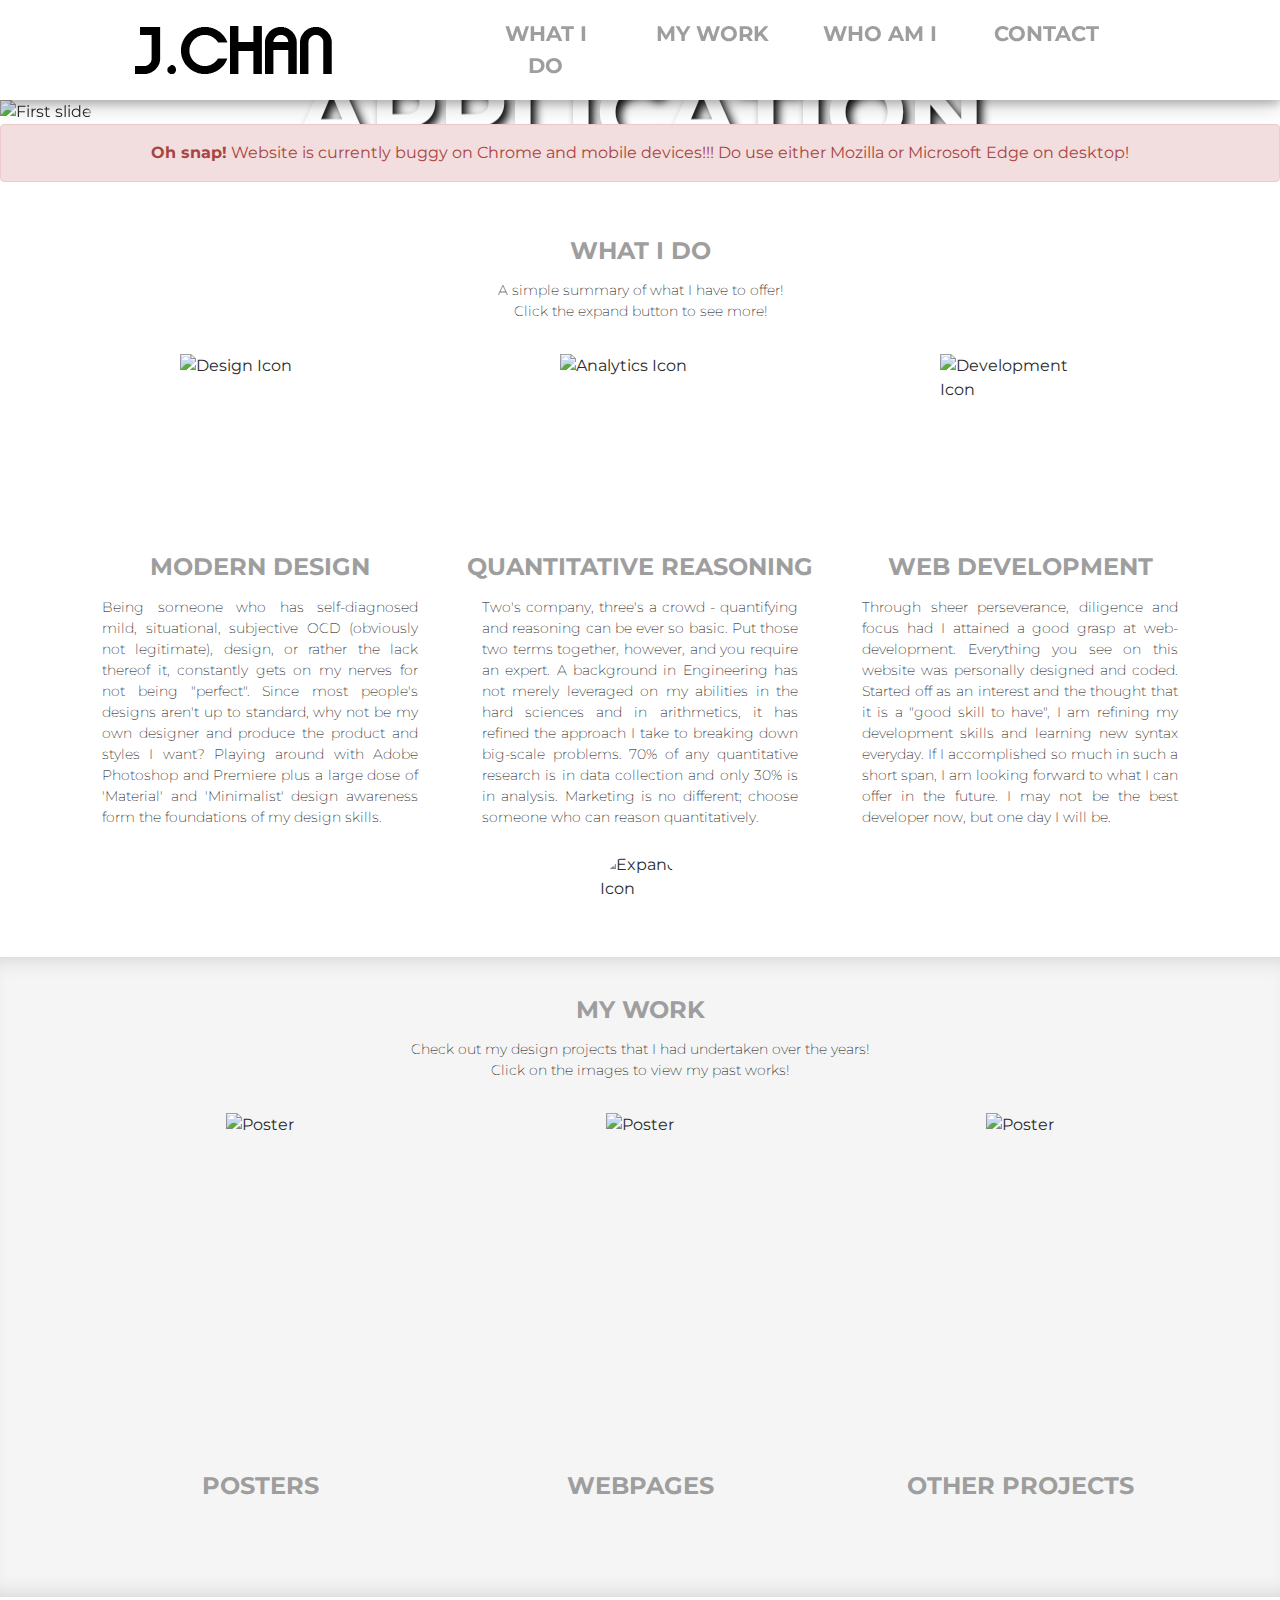
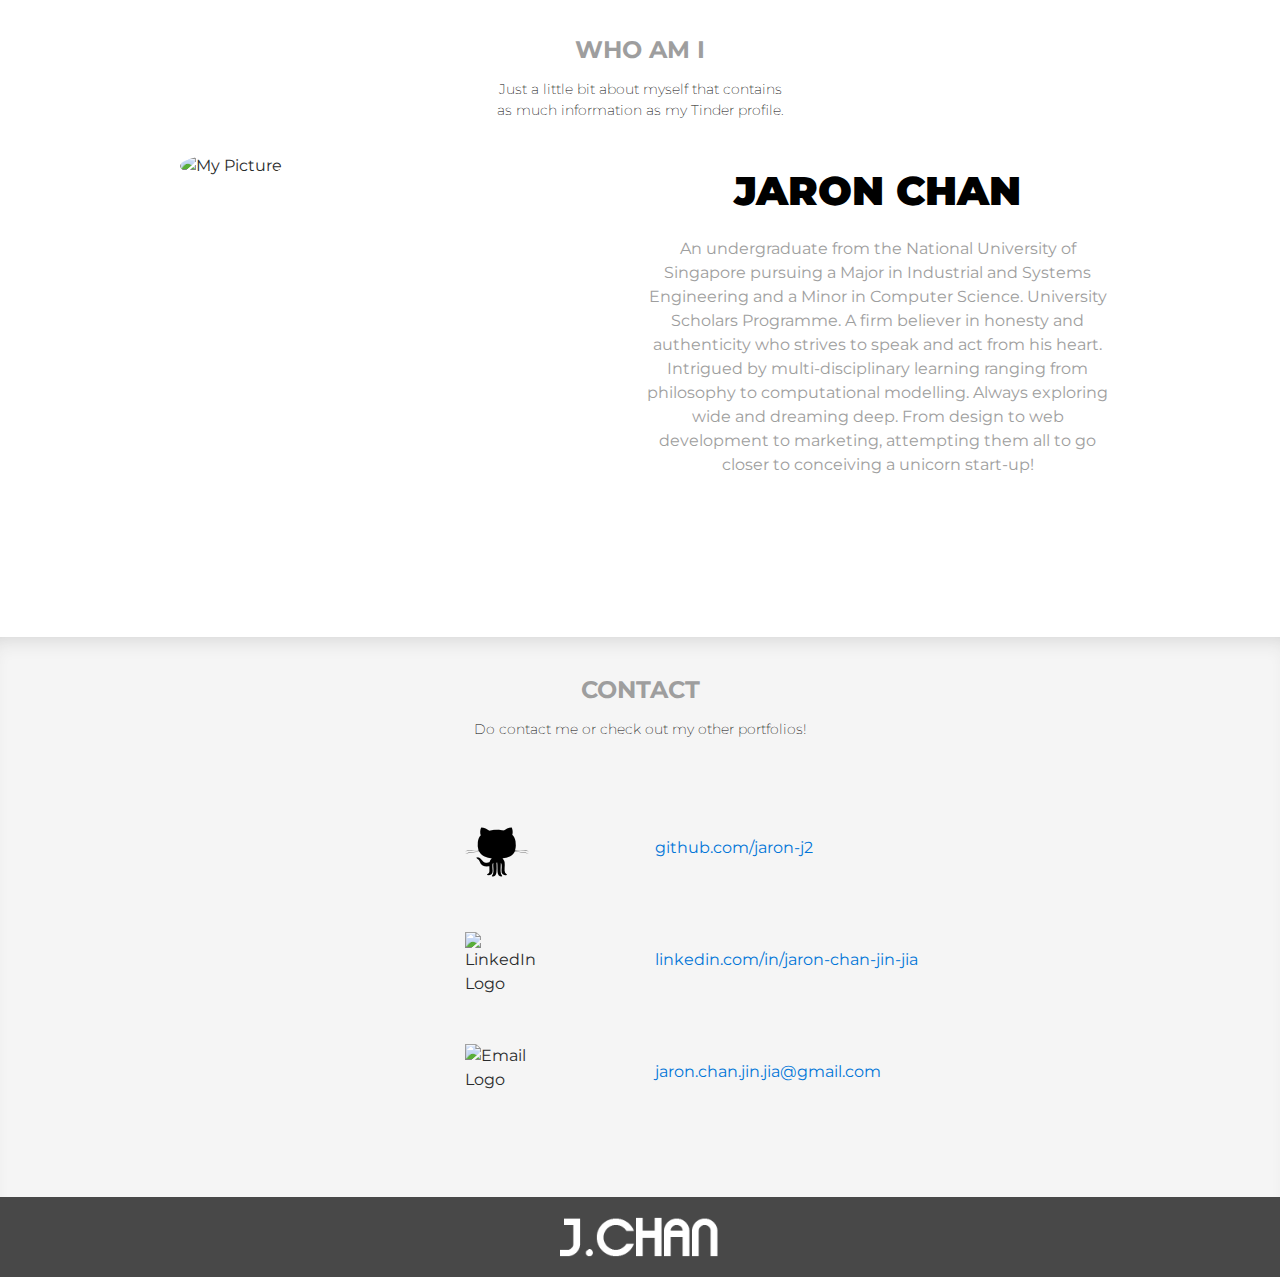
==== commit 58ee3c40: "Editted more text" ====
--- a/index.html
+++ b/index.html
@@ -52,6 +52,7 @@
 				<img class="d-block img-fluid" src="img/1-RS.jpg" alt="First slide">
 				<div class="carousel-caption d-none d-md-block">
 					<h1 class="carousel-title">CS3216 APPLICATION</h1>
+					<p class="carousel-text">CLICK 'MORE' TO SEE WHAT I HAVE TO OFFER FOR CS3216!</p>
 					<a class="btn btn-secondary" href="pages/cs3216.html" role="button"><span class="btn-text">MORE</span></a>
 				</div>
 			</div>
@@ -136,7 +137,7 @@
 					<h1 class="section-title mx-auto">WEB DEVELOPMENT</h1>
 				</div>
 				<div class="row">
-					<p class="section-text what-i-do mx-auto">Completely self-taught!</p>
+					<p class="section-text what-i-do mx-auto"> Through sheer perseverance, diligence and focus had I attained a good grasp at web-development. Everything you see on this website was personally designed and coded. Started off as an interest and the thought that it is a "good skill to have", I am refining my development skills and learning new syntax everyday. If I accomplished so much in such a short span, I am looking forward to what I can offer in the future. I may not be the best developer now, but one day I will be.</p>
 				</div>
 			</div>
 
@@ -185,7 +186,7 @@
 			<div class="row">
 				<div class="col-lg-12">
 					<h1 class="section-title">MY WORK</h1>
-					<p class="section-text">Sed aliquet turpis id lacus ornare lobortis. Cras cursus scelerisque.<br> All you get is this text and a mostly barebones HTML document.</p>
+					<p class="section-text">Check out my design projects that I had undertaken over the years!<br>Click on the images to view my past works!</p>
 				</div>
 			</div>
 			<div class="row">
@@ -215,19 +216,19 @@
 		<div class="row">
 			<div class="col-lg-12">
 				<h1 class="section-title">WHO AM I</h1>
-				<p class="section-text">Sed aliquet turpis id lacus ornare lobortis.</p>
+				<p class="section-text">Just a little bit about myself that contains<br>as much information as my Tinder profile.</p>
 			</div>
 		</div>
 		<div class="row">
 			<div class="col-lg-4 offset-lg-1">
-				<img src="img/bio-pic.jpg" alt="My Picture" class="rounded-circle img-fluid mx-auto">
-			</div>
-			<div class="col-lg-4 offset-lg-2">
+				<img src="img/bio-pic.jpg" alt="My Picture" class="rounded-circle img-fluid mx-auto bio-pic">
+			</div>
+			<div class="col-lg-5 offset-lg-1">
 				<div class="row">
 					<h1 class="who-title mx-auto">JARON CHAN</h1>
 				</div>
 				<div class="row">
-					<p class="who-text mx-auto">Lorem ipsum dolor sit amet, consectetur adipiscing elit. Pellentesque in orci sit amet metus porttitor blandit. Pellentesque ac sem vitae velit lacinia vestibulum. Praesent in aliquam nisi. Nullam tempor, dui sit amet ultrices rutrum, felis dui feugiat orci, sed egestas velit massa suscipit nisi. Etiam ut nisi odio. Morbi in egestas erat. Phasellus nec eros non dui tristique tincidunt.</p>
+					<p class="who-text mx-auto">An undergraduate from the National University of Singapore pursuing a Major in Industrial and Systems Engineering and a Minor in Computer Science. University Scholars Programme. A firm believer in honesty and authenticity who strives to speak and act from his heart. Intrigued by multi-disciplinary learning ranging from philosophy to computational modelling. Always exploring wide and dreaming deep. From design to web development to marketing, attempting them all to go closer to conceiving a unicorn start-up!</p>
 				</div>
 			</div>
 		</div>
@@ -238,7 +239,7 @@
 			<div class="row">
 				<div class="col-lg-12">
 					<h1 class="section-title">CONTACT</h1>
-					<p class="section-text">Sed aliquet turpis id lacus ornare lobortis. Cras cursus scelerisque.<br> All you get is this text and a mostly barebones HTML document.</p>
+					<p class="section-text">Do contact me or check out my other portfolios!</p>
 				</div>
 			</div>
 			<div class="row contact-row">
--- a/main.css
+++ b/main.css
@@ -79,6 +79,11 @@
 	font-size: 10rem;
 }
 
+.carousel-text {
+	font-size: 1.5rem;
+	font-weight: 400;
+}
+
 .img-btn {
 	margin-bottom: 1.5rem;
 	-webkit-transition: box-shadow 0.3s; /* For Safari 3.1 to 6.0 */
@@ -176,7 +181,7 @@
 	font-weight: 900;
 	font-size: 2.5rem;
 	color: black;
-	padding-top: 2.5rem;
+	padding-top: 1rem;
 }
 
 .who-text {
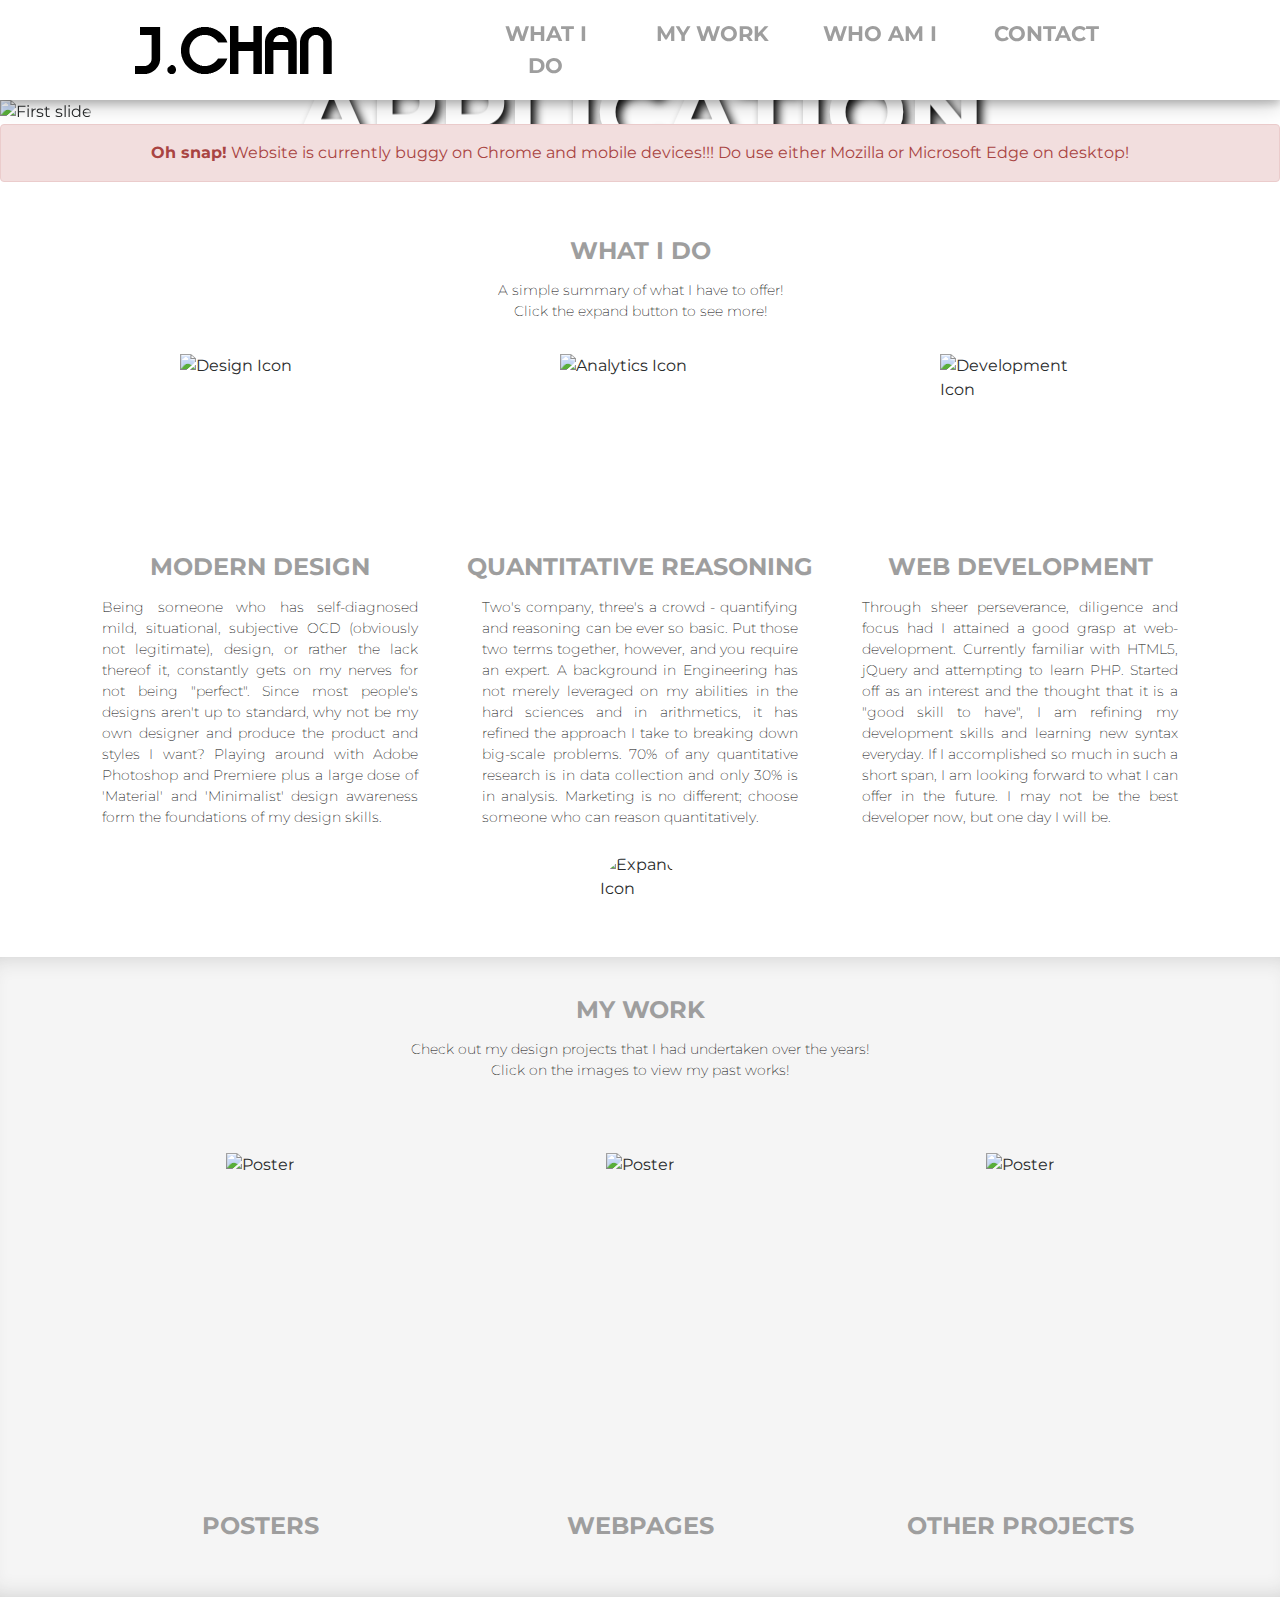
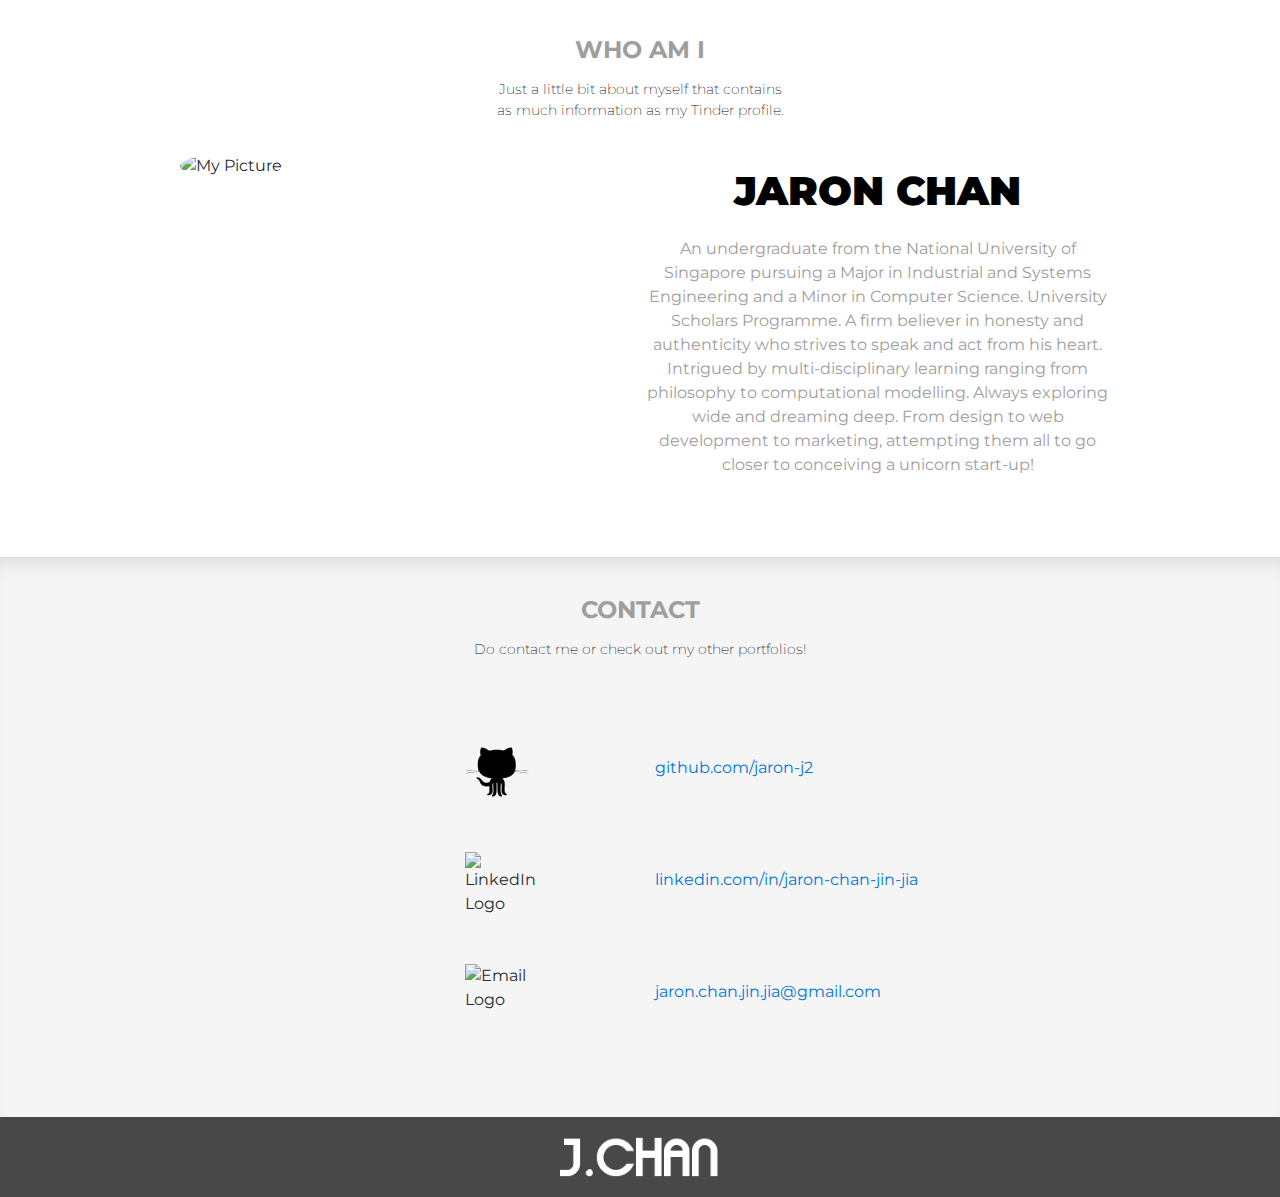
==== commit 35c3317c: "Added sections to CS3216" ====
--- a/index.html
+++ b/index.html
@@ -137,7 +137,7 @@
 					<h1 class="section-title mx-auto">WEB DEVELOPMENT</h1>
 				</div>
 				<div class="row">
-					<p class="section-text what-i-do mx-auto"> Through sheer perseverance, diligence and focus had I attained a good grasp at web-development. Everything you see on this website was personally designed and coded. Started off as an interest and the thought that it is a "good skill to have", I am refining my development skills and learning new syntax everyday. If I accomplished so much in such a short span, I am looking forward to what I can offer in the future. I may not be the best developer now, but one day I will be.</p>
+					<p class="section-text what-i-do mx-auto"> Through sheer perseverance, diligence and focus had I attained a good grasp at web-development. Currently familiar with HTML5, jQuery and attempting to learn PHP. Started off as an interest and the thought that it is a "good skill to have", I am refining my development skills and learning new syntax everyday. If I accomplished so much in such a short span, I am looking forward to what I can offer in the future. I may not be the best developer now, but one day I will be.</p>
 				</div>
 			</div>
 
@@ -181,7 +181,7 @@
 		</div>
 	</div>
 
-	<div class="row grey-section">
+	<div id="workBox" class="row grey-section">
 		<div class="container">
 			<div class="row">
 				<div class="col-lg-12">
@@ -189,7 +189,7 @@
 					<p class="section-text">Check out my design projects that I had undertaken over the years!<br>Click on the images to view my past works!</p>
 				</div>
 			</div>
-			<div class="row">
+			<div class="row" style="padding-top: 2.5rem;">
 				<div class="col-lg-4">
 					<div class="row"><img src="img/poster-1.jpg" alt="Poster" id="posterBtn" class="mx-auto project-img" style="height: 20rem; width: auto"></div>
 					<div class="row">
@@ -212,7 +212,7 @@
 			</div>
 		</div>
 	</div>
-	<div class="container white-section">
+	<div id="whoBox" class="container white-section">
 		<div class="row">
 			<div class="col-lg-12">
 				<h1 class="section-title">WHO AM I</h1>
@@ -234,7 +234,7 @@
 		</div>
 
 	</div>
-	<div class="row grey-section">
+	<div id="contactBox" class="row grey-section">
 		<div class="container">
 			<div class="row">
 				<div class="col-lg-12">
--- a/main.css
+++ b/main.css
@@ -57,14 +57,14 @@
 
 .white-section {
 	background-color: white;
-	height: 40rem;
+	min-height: 30rem;
 }
 
 .grey-section {
 	background-color: #f5f5f5;
 	-webkit-box-shadow:inset 0 0 25px -2.5px #C4C4C4;
 	box-shadow:inset 0 0 25px -2.5px #C4C4C4;
-	height: 40rem;
+	min-height: 30rem;
 }
 
 .footer {
@@ -177,6 +177,18 @@
 	text-shadow: 0px 0px 0px #000000;
 }
 
+#workBox {
+	min-height: 40rem;
+}
+
+#whoBox {
+	min-height: 35rem;
+}
+
+#contactBox {
+	min-height: 40rem;
+}
+
 .who-title {
 	font-weight: 900;
 	font-size: 2.5rem;
@@ -244,7 +256,47 @@
 }
 
 .video-container {
-	padding-top: 3rem;
-	padding-bottom: 3rem;
-	height: 40rem;
+	padding-top: 2rem;
+	min-height: 40rem;
+}
+
+#vid-des {
+	text-align: justify;
+	font-size: 1rem;
+}
+
+#mainMarket {
+	min-height: 30rem;
+}
+
+#expandMarket {}
+
+.more-market {
+	display: none;
+}
+
+#mainDesign {
+	min-height: 30rem;
+}
+
+.role-title {
+	padding-top: 2.5rem;
+	padding-bottom: 0.5rem;
+	font-size: 4rem;
+	font-weight: 900;
+	text-align: center;
+	color: black;
+}
+
+.steps-title {
+	padding-top: 2.5rem;
+	padding-bottom: 0.5rem;
+	font-size: 2rem;
+	font-weight: 900;
+	text-align: center;
+	color: black;
+}
+
+.more-design {
+	display: none;
 }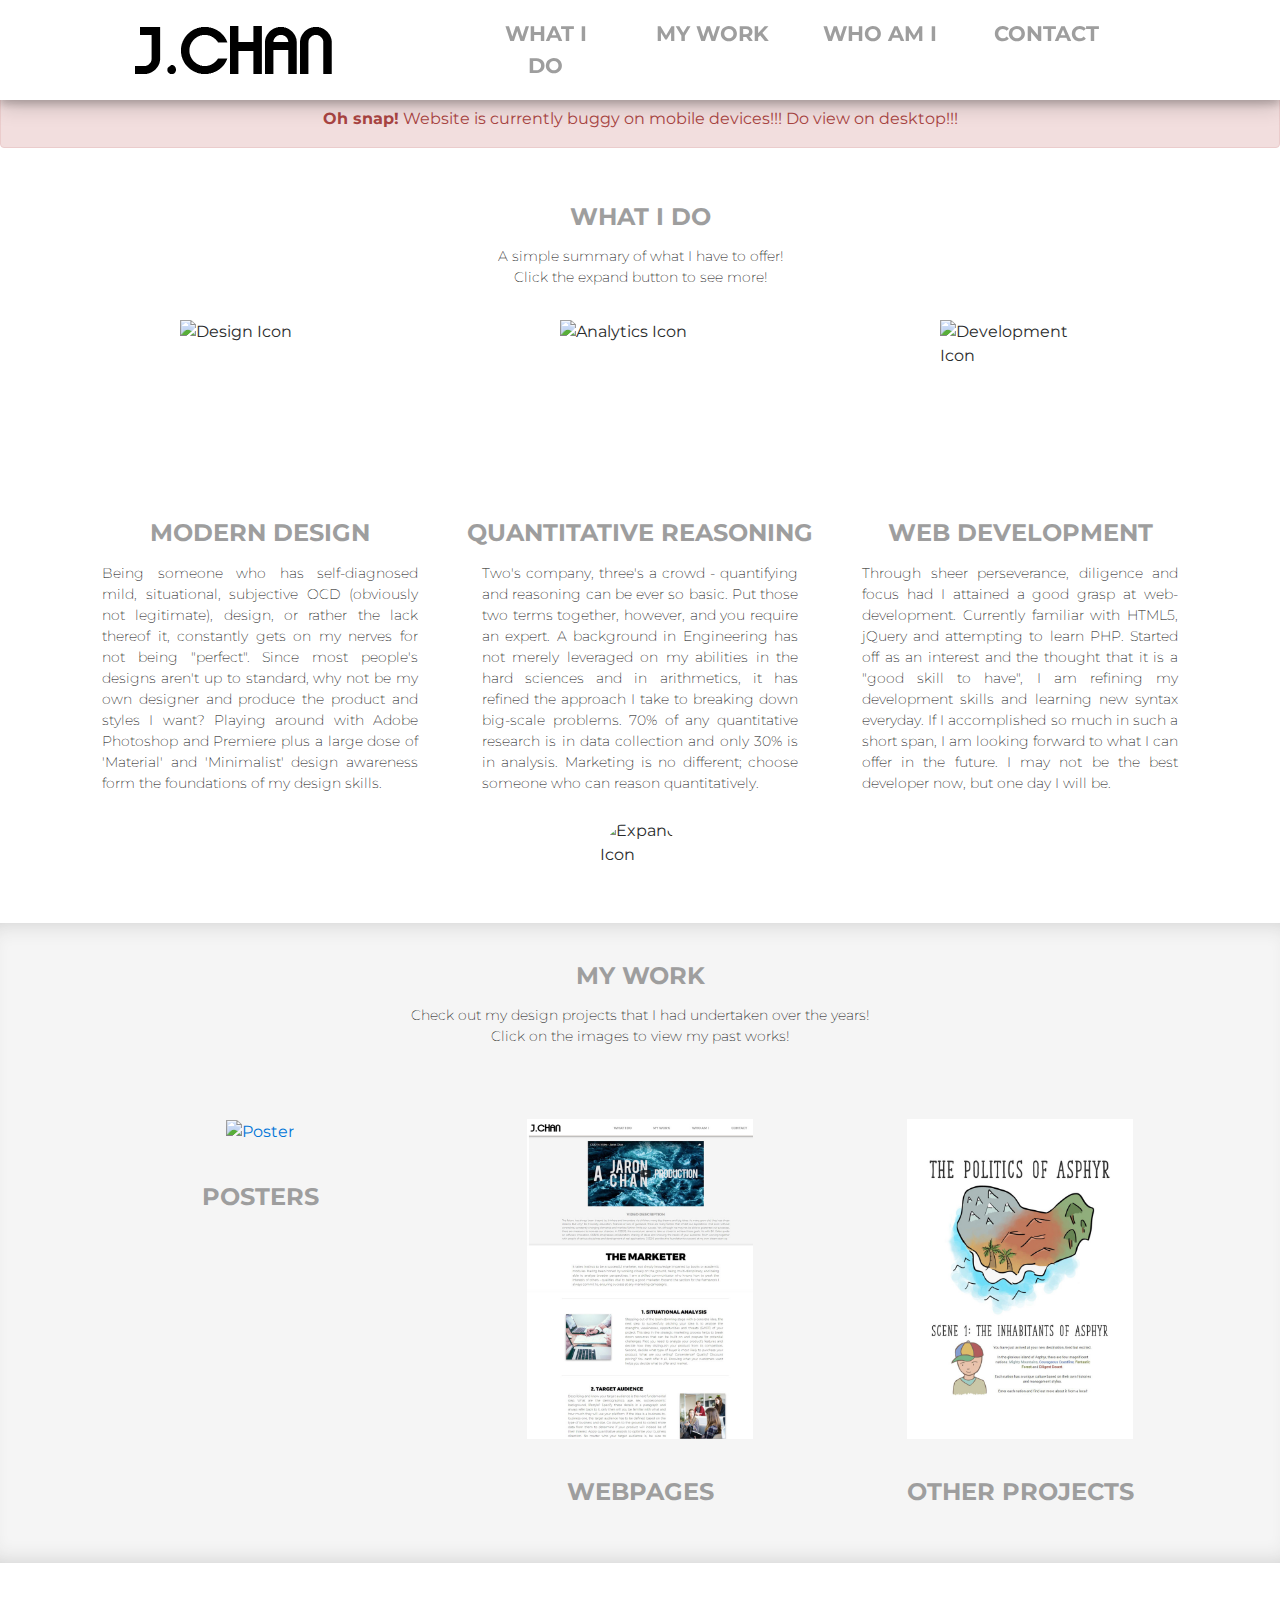
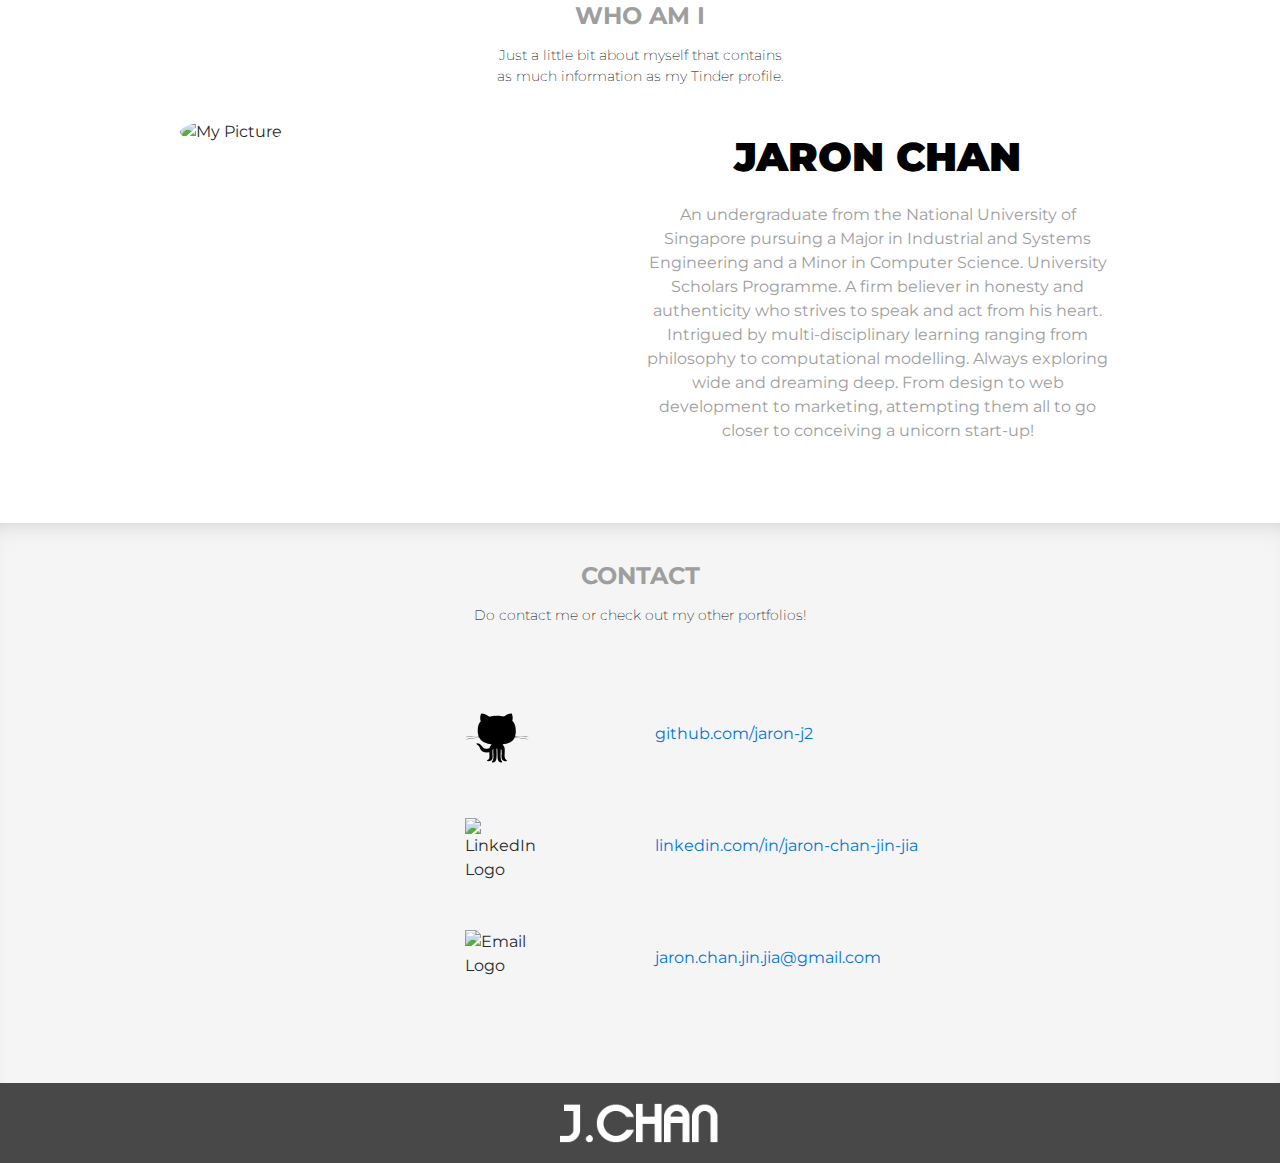
==== commit ac0485bd: "Minor tweaks to My Work" ====
--- a/index.html
+++ b/index.html
@@ -37,8 +37,11 @@
 			</div>
 		</div>
 	</nav>
-
-	<div id="carouselExampleIndicators" class="carousel slide topbar-buffer" data-ride="carousel" data-interval="false">
+	<div class="alert alert-success" role="alert">
+		<strong>Welcome!</strong> Do check out my video and personal pitch for CS3216 <a href="pages/cs3216.html">'HERE'</a>!
+	</div>
+
+	<div id="carouselExampleIndicators" class="carousel slide" data-ride="carousel" data-interval="false">
 		<ol class="carousel-indicators">
 			<li data-target="#carouselExampleIndicators" data-slide-to="0" class="active"></li>
 			<li data-target="#carouselExampleIndicators" data-slide-to="1"></li>
@@ -101,8 +104,9 @@
 			<span class="sr-only">Next</span>
 		</a>
 	</div>
+
 	<div class="alert alert-danger" role="alert">
-	<strong>Oh snap!</strong> Website is currently buggy on Chrome and mobile devices!!! Do use either Mozilla or Microsoft Edge on desktop!
+		<strong>Oh snap!</strong> Website is currently buggy on mobile devices!!! Do view on desktop!!!
 	</div>
 
 	<div class="container">
@@ -151,7 +155,7 @@
 					<h1 class="section-title mx-auto">SKILLED COMMUNICATOR</h1>
 				</div>
 				<div class="row">
-					<p class="section-text what-i-do mx-auto">Lorem ipsum dolor sit amet, consectetur adipiscing elit. Pellentesque in orci sit amet metus porttitor blandit. Pellentesque ac sem vitae velit lacinia vestibulum. Praesent in aliquam nisi. Nullam tempor, dui sit amet ultrices rutrum, felis dui feugiat orci, sed egestas velit massa suscipit nisi. Etiam ut nisi odio. Morbi in egestas erat. Phasellus nec eros non dui tristique tincidunt.</p>
+					<p class="section-text what-i-do mx-auto">Being a good listener in addition to being a good speaker is essential to being an excellent communicator. As someone who is highly perceptive during interactions and really street-smart, communicating views and ideas in professional settings is a task I have great confidence in. Always take a sincere interest in what others have to say, put in time to ask the right questions, listen well, and pick up on the little things.</p>
 				</div>
 			</div>
 			<div class="col-lg-4">
@@ -160,7 +164,7 @@
 					<h1 class="section-title mx-auto">TEAM MANAGEMENT</h1>
 				</div>
 				<div class="row">
-					<p class="section-text what-i-do mx-auto">Lorem ipsum dolor sit amet, consectetur adipiscing elit. Pellentesque in orci sit amet metus porttitor blandit. Pellentesque ac sem vitae velit lacinia vestibulum. Praesent in aliquam nisi. Nullam tempor, dui sit amet ultrices rutrum, felis dui feugiat orci, sed egestas velit massa suscipit nisi. Etiam ut nisi odio. Morbi in egestas erat. Phasellus nec eros non dui tristique tincidunt.</p>
+					<p class="section-text what-i-do mx-auto">Years of undertaking responsibilities and leadership positions have chiselled me into a respectable leader and team member. Team management is not about being a glorified leader, it is a skill that requires tact and a strive to maximise your team's potential whether by being a leader or a collaborator. In a world of many great minds of varying disciplines, a team manager is needed in every team to bring everyone together.</p>
 				</div>
 			</div>
 			<div class="col-lg-4">
@@ -169,7 +173,7 @@
 					<h1 class="section-title mx-auto">SOCIAL WORK</h1>
 				</div>
 				<div class="row">
-					<p class="section-text what-i-do mx-auto">Lorem ipsum dolor sit amet, consectetur adipiscing elit. Pellentesque in orci sit amet metus porttitor blandit. Pellentesque ac sem vitae velit lacinia vestibulum. Praesent in aliquam nisi. Nullam tempor, dui sit amet ultrices rutrum, felis dui feugiat orci, sed egestas velit massa suscipit nisi. Etiam ut nisi odio. Morbi in egestas erat. Phasellus nec eros non dui tristique tincidunt.</p>
+					<p class="section-text what-i-do mx-auto">Always willing to contribute back to society, social work has always been a passion of mine. Coming from an underprivileged household, I am where I am today thanks to the guidance and inspiration the figures of my past have provided. As much as possible, I am motivated to be that guiding figure for other disadvantaged youths. Apart from being a voluntary mentor and tutor, I often contribute my skills too such as in design and marketing.</p>
 				</div>
 			</div>
 		</div>
@@ -191,23 +195,104 @@
 			</div>
 			<div class="row" style="padding-top: 2.5rem;">
 				<div class="col-lg-4">
-					<div class="row"><img src="img/poster-1.jpg" alt="Poster" id="posterBtn" class="mx-auto project-img" style="height: 20rem; width: auto"></div>
+					<div class="row">
+						<a class="mx-auto" href="#posterModal" role="button" data-toggle="modal" data-target="#posterModal"><img src="img/poster-1.jpg" alt="Poster" id="posterBtn" class="project-img" style="height: 20rem; width: auto"></a>
+						
+					</div>
 					<div class="row">
 						<h1 class="section-title mx-auto">POSTERS</h1>
 					</div>
 				</div>
 				<div class="col-lg-4">
-					<div class="row"><img src="img/poster-1.jpg" alt="Poster" id="webpageBtn" class="mx-auto project-img" style="height: 20rem; width: auto"></div>
+					<div class="row"><img src="img/Posters/wp-1.jpg" alt="Poster" id="webpageBtn" class="mx-auto project-img" style="height: 20rem; width: auto"></div>
 					<div class="row">
 						<h1 class="section-title mx-auto">WEBPAGES</h1>
 					</div>
 				</div>
 
 				<div class="col-lg-4">
-					<div class="row"><img src="img/poster-1.jpg" alt="Poster" id="othersBtn" class="mx-auto project-img" style="height: 20rem; width: auto"></div>
+					<div class="row"><img src="img/Posters/proj-1.jpg" alt="Poster" id="othersBtn" class="mx-auto project-img" style="height: 20rem; width: auto"></div>
 					<div class="row">
 						<h1 class="section-title mx-auto">OTHER PROJECTS</h1>
 					</div>
+				</div>
+			</div>
+		</div>
+	</div>
+	<div class="modal fade" id="posterModal" tabindex="-1" role="dialog" aria-labelledby="posterModalTitle" aria-hidden="true">
+		<div class="modal-dialog modal-lg" role="document">
+			<div class="modal-content">
+				<div class="modal-header">
+					<h1 class="modal-title" id="posterModalTitle" style="padding-left: 4rem;">POSTERS</h1>
+					<button type="button" class="close" data-dismiss="modal" aria-label="Close">
+						<span aria-hidden="true">&times;</span>
+					</button>
+				</div>
+				<div class="modal-body container">
+					<div class="row">
+						<div class="col-lg-3">
+							<div class="row">
+								<img src="img/Posters/post-1.jpg" class="mx-auto" style="height: 22.5rem; width: auto;">
+							</div>
+							<div class="row">
+								<h1 class="section-title mx-auto">Recruitment for Connect Tuition</h1>
+							</div>
+						</div>
+						<div class="col-lg-3">
+							<div class="row">
+								<img src="img/Posters/post-2.jpg" class="mx-auto" style="height: 22.5rem; width: auto;">
+							</div>
+							<div class="row">
+								<h1 class="section-title mx-auto">Trampoline Event</h1>
+							</div>
+						</div>
+						<div class="col-lg-3">
+							<div class="row">
+								<img src="img/Posters/post-3.jpg" class="mx-auto" style="height: 22.5rem; width: auto;">
+							</div>
+							<div class="row">
+								<h1 class="section-title mx-auto">Donate-A-Credit</h1>
+							</div>
+						</div>
+						<div class="col-lg-3">
+							<div class="row">
+								<img src="img/Posters/post-4.jpg" class="mx-auto" style="height: 22.5rem; width: auto;">
+							</div>
+							<div class="row">
+								<h1 class="section-title mx-auto">Picnic at Botanic Gardens</h1>
+							</div>
+						</div>
+					</div>
+					<hr>
+					<div class="row">
+						<div class="col-lg-3">
+							<div class="row">
+								<img src="img/Posters/post-5.jpg" class="mx-auto" style="height: 22.5rem; width: auto;">
+							</div>
+							<div class="row">
+								<h1 class="section-title mx-auto">Talent Call for<br>Connect Tuition</h1>
+							</div>
+						</div>
+						<div class="col-lg-3">
+							<div class="row">
+								<img src="img/Posters/post-6.jpg" class="mx-auto" style="height: 22.5rem; width: auto;">
+							</div>
+							<div class="row">
+								<h1 class="section-title mx-auto">Fright Night</h1>
+							</div>
+						</div>
+						<div class="col-lg-3">
+							<div class="row">
+								<img src="img/Posters/post-7.jpg" class="mx-auto" style="height: 22.5rem; width: auto;">
+							</div>
+							<div class="row">
+								<h1 class="section-title mx-auto">Door-to-Door for<br>Connect Tuition</h1>
+							</div>
+						</div>
+					</div>
+				</div>
+				<div class="modal-footer">
+					<button type="button" class="btn btn-secondary" data-dismiss="modal">Close</button>
 				</div>
 			</div>
 		</div>
--- a/main.css
+++ b/main.css
@@ -299,4 +299,33 @@
 
 .more-design {
 	display: none;
+}
+
+.img-container {
+	position: relative;
+}
+
+.img-position {
+	position: absolute;
+    top: 50%;
+    left: 50%;
+    margin-right: -50%;
+    transform: translate(-50%, -50%);
+}
+
+.roles-text {
+	padding-left: 2.5rem;
+	padding-right: 2.5rem;
+	text-align: justify;
+	font-size: 1.25rem;
+}
+
+hr { 
+    display: block;
+    margin-top: 2em;
+    margin-bottom: 2em;
+    margin-left: auto;
+    margin-right: auto;
+    border-style: inset;
+    border-width: 1px;
 }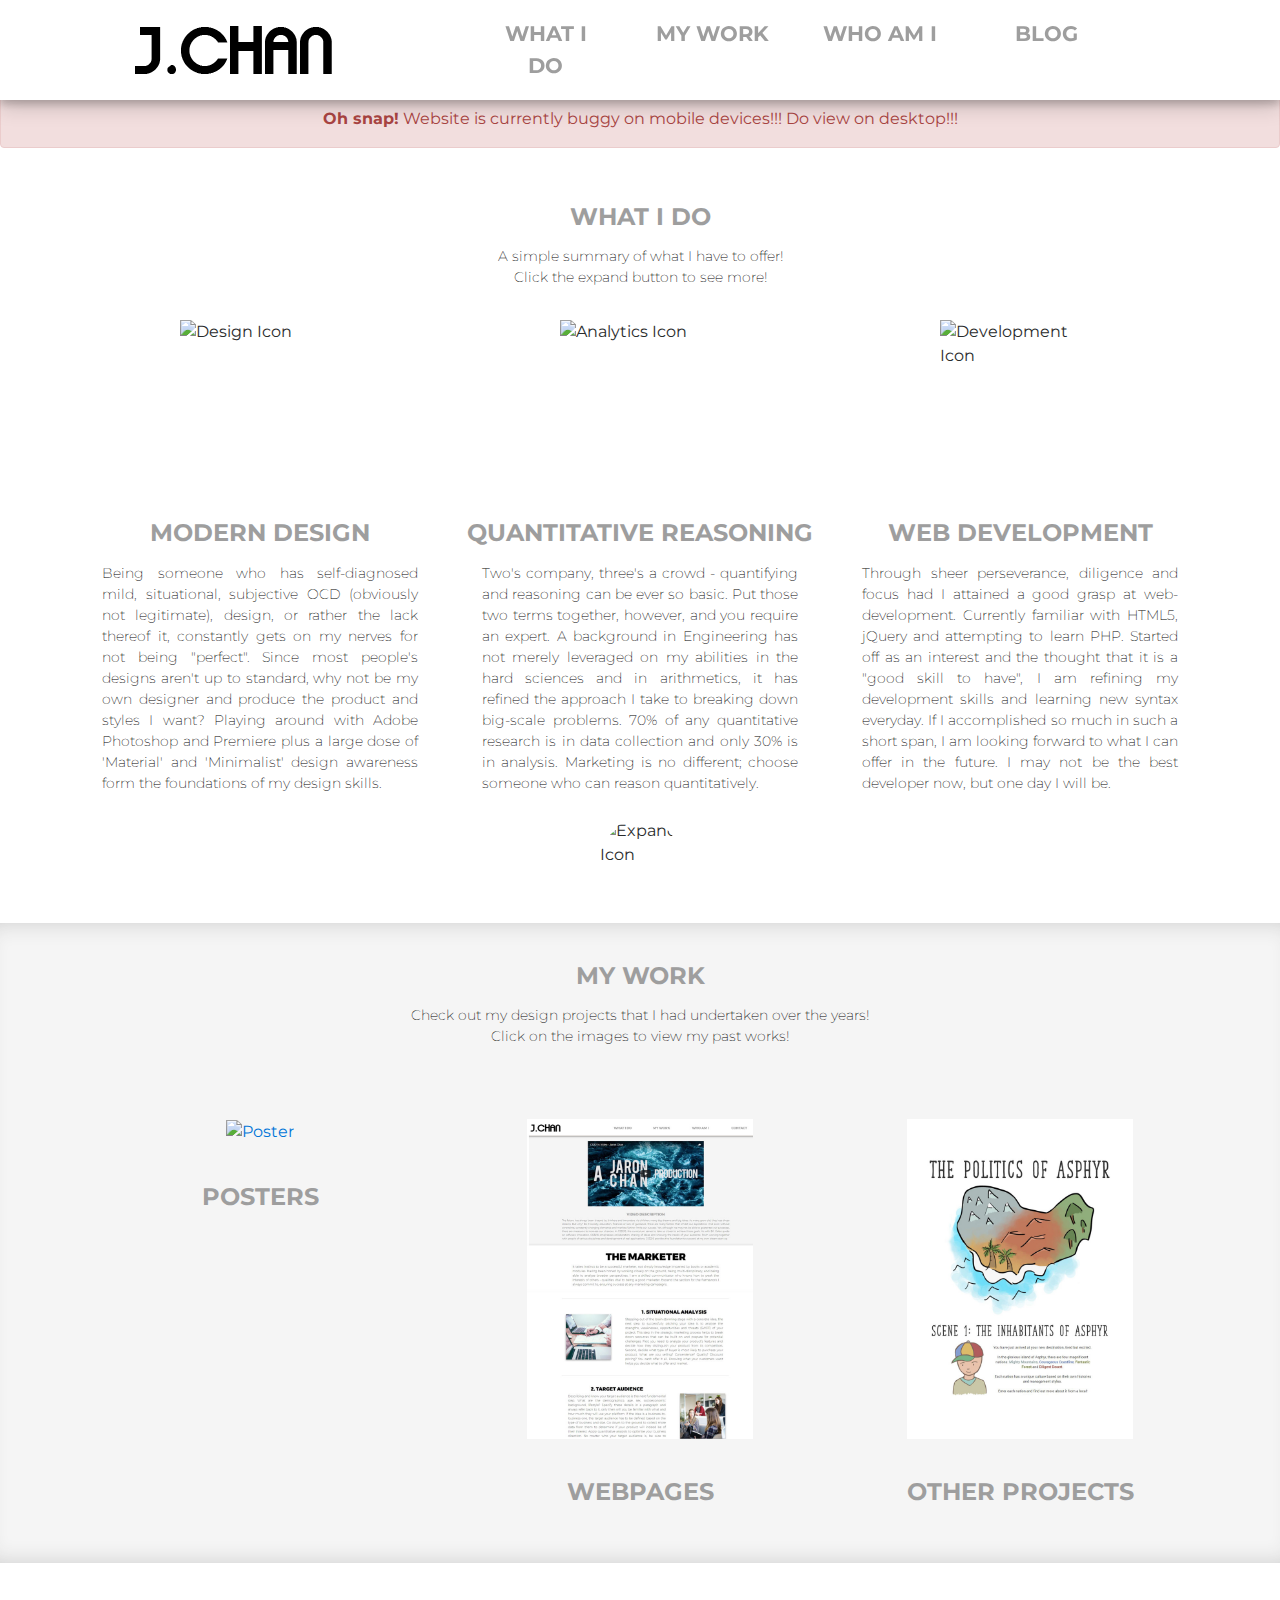
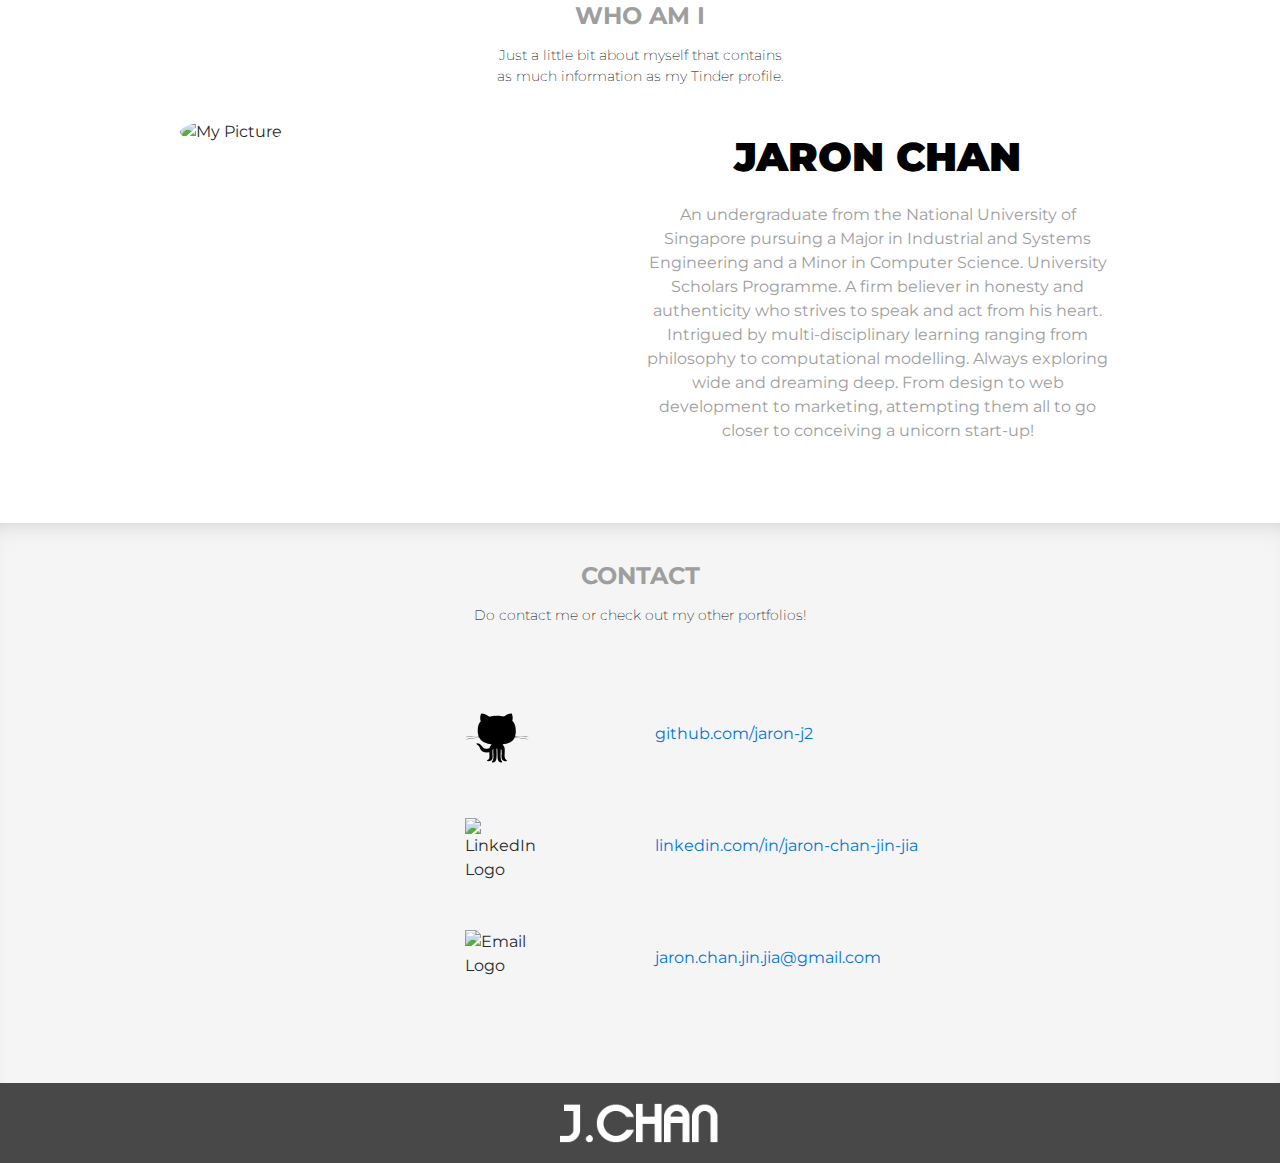
==== commit 671d4dde: "More posters" ====
--- a/index.html
+++ b/index.html
@@ -31,7 +31,7 @@
 						<a class="nav-link" href="pages/construction.html">WHO AM I</a>
 					</li>
 					<li class="col-lg-3 nav-item nav-headers">
-						<a class="nav-link" href="pages/construction.html">CONTACT</a>
+						<a class="nav-link" href="http://jaronchan.me/blog">BLOG</a>
 					</li>
 				</ul>
 			</div>
@@ -289,6 +289,41 @@
 								<h1 class="section-title mx-auto">Door-to-Door for<br>Connect Tuition</h1>
 							</div>
 						</div>
+						<div class="col-lg-3">
+							<div class="row">
+								<img src="img/Posters/post-8.jpg" class="mx-auto" style="height: 22.5rem; width: auto;">
+							</div>
+							<div class="row">
+								<h1 class="section-title mx-auto">House Events<br>Semester 1</h1>
+							</div>
+						</div>
+					</div>
+					<hr>					
+					<div class="row">
+						<div class="col-lg-3">
+							<div class="row">
+								<img src="img/Posters/post-9.jpg" class="mx-auto" style="height: 22.5rem; width: auto;">
+							</div>
+							<div class="row">
+								<h1 class="section-title mx-auto">Recruitment for<br>Connect Tuition</h1>
+							</div>
+						</div>
+						<div class="col-lg-3">
+							<div class="row">
+								<img src="img/Posters/post-10.jpg" class="mx-auto" style="height: 22.5rem; width: auto;">
+							</div>
+							<div class="row">
+								<h1 class="section-title mx-auto">House Door Plates</h1>
+							</div>
+						</div>
+						<div class="col-lg-3">
+							<div class="row">
+								<img src="img/Posters/post-11.jpg" class="mx-auto" style="height: 22.5rem; width: auto;">
+							</div>
+							<div class="row">
+								<h1 class="section-title mx-auto">Infographic for<br>Connect Tuition</h1>
+							</div>
+						</div>
 					</div>
 				</div>
 				<div class="modal-footer">
